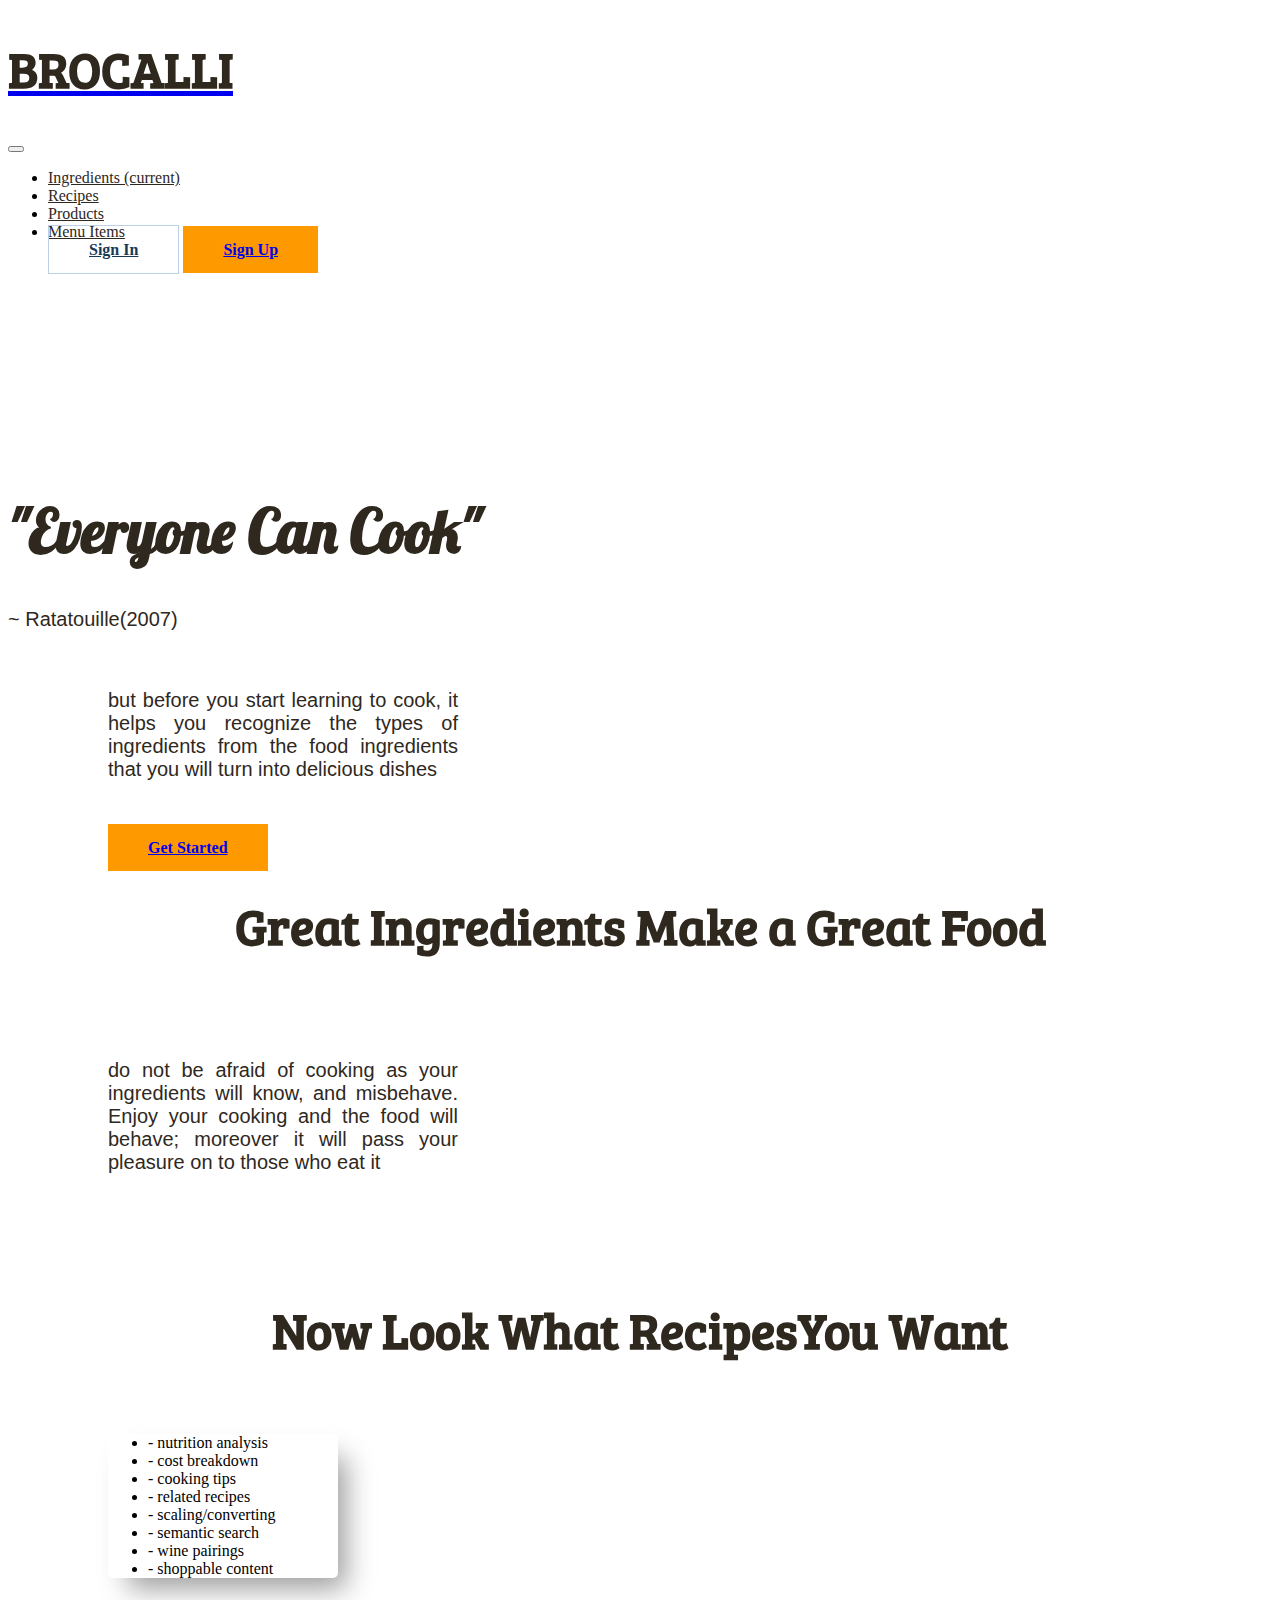
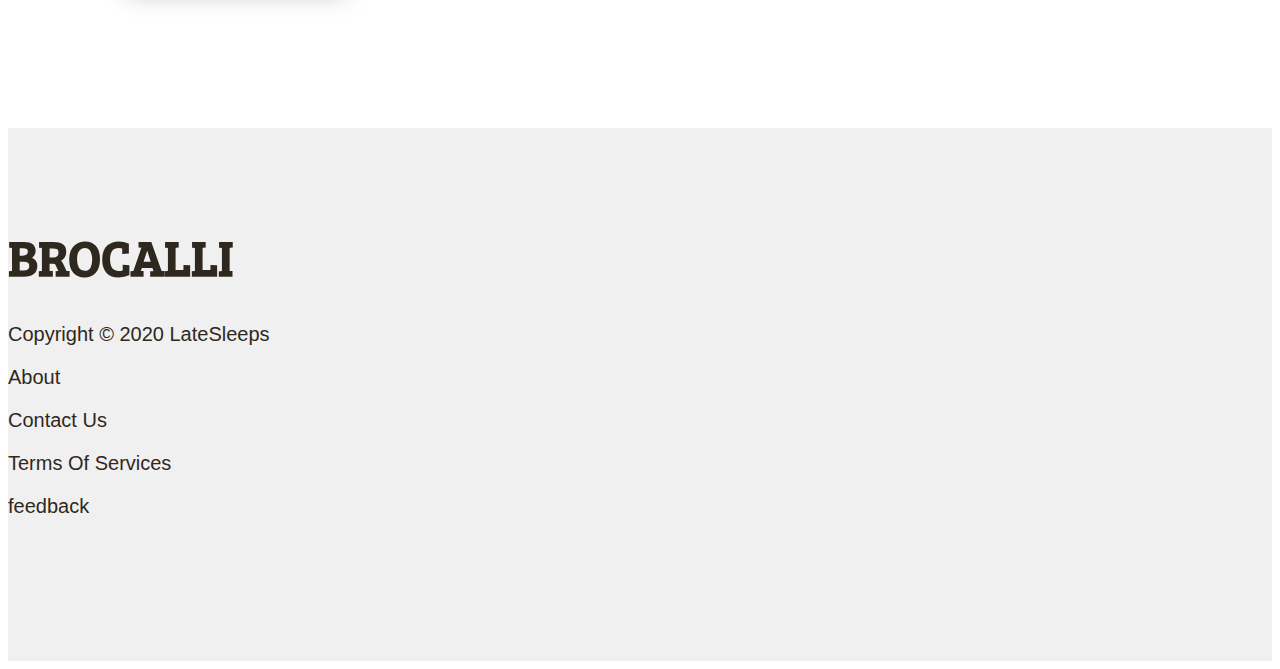
==== Bootstrap4/index.html @ 4863666e "add 2 page" ====
<!DOCTYPE html>
<html lang="en">
  <head>
    <meta charset="UTF-8" />
    <meta name="viewport" content="width=device-width, initial-scale=1.0" />
    <title>BWA Strap</title>
    <link rel="stylesheet" href="css/bootstrap.css" />
    <link rel="stylesheet" href="css/custom.css " />
    <link
      href="https://fonts.googleapis.com/css2?family=Bree+Serif&family=Lobster&display=swap"
      rel="stylesheet"
    />
  </head>
  <body>
    <nav class="navbar pt-4 navbar-expand-lg navbar-light">
      <div class="container">
        <a class="navbar-brand" href="#">
          <h1>BROCALLI</h1>
        </a>
        <button
          class="navbar-toggler"
          type="button"
          data-toggle="collapse"
          data-target="#navbarSupportedContent"
          aria-controls="navbarSupportedContent"
          aria-expanded="false"
          aria-label="Toggle navigation"
        >
          <span class="navbar-toggler-icon"></span>
        </button>

        <div class="collapse navbar-collapse" id="navbarSupportedContent">
          <ul class="navbar-nav ml-auto">
            <li class="nav-item active align-self-center">
              <a class="nav-link" href="index.html"
                >Ingredients <span class="sr-only">(current)</span></a
              >
            </li>
            <li class="nav-item align-self-center">
              <a class="nav-link" href="index2.html">Recipes</a>
            </li>
            <li class="nav-item align-self-center">
              <a class="nav-link" href="#">Products</a>
            </li>
            <li class="nav-item align-self-center">
              <a class="nav-link" href="#">Menu Items</a>
            </li>
            <a class="btn-sm px-4 btn-secondary ml-5" href="#" rule="button"
              >Sign In</a
            >
            <a class="btn-sm px-4 btn-primary ml-2" href="#" rule="button"
              >Sign Up</a
            >
          </ul>
        </div>
      </div>
    </nav>

    <main>
      <section class="food1">
        <div class="container">
          <div class="row">
            <div class="col"></div>
            <div class="col-11 d-none d-sm-block">
              <img width="1020" src="images/1.png" alt="" srcset="" />
            </div>
          </div>
        </div>
      </section>
  
      <section class="bg-1">
        <div class="container">
          <div class="row">
            <div class="col">
              <img src="images/2.png" alt="" />
            </div>
          </div>
        </div>
      </section>
  
      <section class="food2 ">
        <div class="container">
          <div class="row pt-4 pb-3">
            <div class="container">
              <div class="row row-cols-2">
                <div class="col-6"></div>
                <div class="col-6"><h1>"Everyone Can Cook"</h1></div>
                <div class="col-4"></div>
                <div class="col-4"></div>
                <div class="col-4"><p>~ Ratatouille(2007)</p></div>
              </div>
            </div>
          </div>
          <div class="row">
            <div class="col d-none d-sm-block">
              <img width="550" src="images/2-2.png" alt="" srcset="" />
            </div>
            <div class="col pl-5 align-self-center">
              <div class="ractangle">
                <p class="mb-4">
                  but before you start learning to cook, it helps you recognize
                  the types of ingredients from the food ingredients that you will
                  turn into delicious dishes
                </p>
              </div>
              <a class="btn btn-primary" href="#" rule="button">Get Started</a>
            </div>
          </div>
        </div>
      </section>
      <section class="food3 pt-5">
        <div class="container">
          <div class="row mb-5">
            <div class="col">
              <h1>Great Ingredients Make a Great Food</h1>
            </div>
          </div>
          <div class="row mt-5">
            <div class="col-6">
              <div class="ractangle">
                <p class="mb-4">
                  do not be afraid of cooking as your ingredients will know, and
                  misbehave. Enjoy your cooking and the food will behave; moreover
                  it will pass your pleasure on to those who eat it
                </p>
              </div>
            </div>
            <div class="col-6">
              <img src="images/3.png" alt="" srcset="" />
            </div>
          </div>
        </div>
      </section>
      <section class="bg-2">
        <div class="container">
          <div class="row">
            <div class="col">
              <img src="images/4.png" alt="" />
            </div>
          </div>
        </div>
      </section>
      
      <section class="bg-4">
        <div class="container">
          <div class="row">
            <div class="col">
              <img src="images/bg5-5.png" alt="" />
            </div>
          </div>
        </div>
      </section>
  
      <section class="food4">
        <div class="container">
          <div class="row mb-5">
            <div class="col">
              <h1>Now Look What RecipesYou Want</h1>
            </div>
          </div>
          <div class="row">
            <div class="col-8"></div>
            <div class="col-4">
              <img src="images/5.png" alt="" srcset="" />
              <div class="ractangle py-4">
                <ul>
                  <li>- nutrition analysis</li>
                  <li>- cost breakdown</li>
                  <li>- cooking tips</li>
                  <li>- related recipes</li>
                  <li>- scaling/converting</li>
                  <li>- semantic search</li>
                  <li>- wine pairings</li>
                  <li>- shoppable content</li>
                </ul>
              </div>
            </div>
          </div>
        </div>
      </section>
    </main>
    <footer>
      <div class="container">
        <div class="row">
          <div class="col-3"><h1>BROCALLI</h1></div>
          <div class="col-9"></div>
        </div>
        <div class="row">
          <div class="col-6">
            <p>Copyright &copy; 2020 LateSleeps</p>
          </div>
          <div class="col"><p class="text-left">About </p> </div>
          <div class="col-2"><p class="text-right">Contact Us </p></div>
          <div class="col-3"><p class="text-right">Terms Of Services</p></div>
        </div>
        <div class="row">
          <div class="col-6">
           
          </div>
          <div class="col "><p class="text-left">feedback </p> </div>
          <div class="col-2"><p class="text-right"></p></div>
          <div class="col-3"><p class="text-right">
            <i class="fab fa-instagram"></i>
            <i class="fab fa-facebook-f"></i>
            <i class="fab fa-twitter"></i>
          </div>
        </div>
      </div>

    </footer>
    <script src="https://kit.fontawesome.com/05cc4aaa6a.js" crossorigin="anonymous"></script>
    <script
      src="https://code.jquery.com/jquery-3.4.1.js"
      integrity="sha256-WpOohJOqMqqyKL9FccASB9O0KwACQJpFTUBLTYOVvVU="
      crossorigin="anonymous"
    ></script>
    <script type="text/javascript" src="js/bootstrap.js"></script>
  </body>
</html>
---- Bootstrap4/css/custom.css ----
nav h1{
  font-family: "Bree Serif", serif;
  font-weight: 700;
  font-size: 50px;
  color: #2f281e;
}
.btn-primary {
  background: #ff9900;
  border: 0px;
  padding: 15px 40px 15px 40px;
  font-size: 16px;
  font-weight: bold;
}

.btn-primary:hover {
  background: #d48206;
  border: 0px;
}

.btn-secondary {
  background: none;
  border: 1px solid #bcd0e5;
  padding: 15px 40px 15px 40px;
  font-size: 16px;
  font-weight: bold;
  color: #173a56;
}

.btn-secondary:hover {
  background: none;
  border: 1px solid rgb(159, 177, 197);
  color: #173a56;
}
.bg2 {
  width: 1000px;
  height: auto;
}
.food2 h1 {
  font-family: "Lobster", cursive;
  font-weight: 900;
  font-size: 60px;
  color: #2f281e;
}
.food2 p {
  font-family: "Poppins", sans-serif;
  font-weight: 300;
  font-size: 20px;
  color: #2f281e;
  font-style: bold;
  text-align: justify;
}
.food2 {
  background-image: url(images/2.png);
}
.food2 p .mb-4 {
  font-size: 900px;
}
.food2 img {
  width: 550px;
}
.ractangle {
  margin-left: 100px;
  height: 150px;
  width: 350px;
}

.food2 {
  margin-top: 200px;
}

.food2 .btn {
  margin-left: 100px;
}

.food3 h1 {
  font-family: "Bree Serif", serif;
  font-weight: 700;
  font-size: 50px;
  color: #2f281e;
  text-align: center;
}

.navbar-nav .nav-link {
  color: #2f281e;
}

.food3 img {
  width: 500px;
}

.food3 .ractangle {
  margin-top: 100px;
}

.food3 p {
  font-family: "Poppins", sans-serif;
  font-weight: 300;
  font-size: 20px;
  color: #2f281e;
  font-style: bold;
  text-align: justify;
}

.bg-2 img {
  width: 1100px;
}

.bg-1 img {
  margin-top: 50px;
  width: 1100px;
  position: absolute;
}

.bg-4 img {
  margin-top: 150px;
  width: 1000px;
  position: absolute;
  padding-left: 0;
}

.food4 {
  margin-top: 50px;

}

.food4 h1 {
  font-family: "Bree Serif", serif;
  font-weight: 700;
  font-size: 50px;
  color: #2f281e;
  text-align: center;
}

.food4 img {
  width: 300px;
}

.food4 .ractangle {
  border-radius: 5px;
  margin-top: 20px;
  width: 230px;
  height: auto;
  background-color:white;
  -webkit-box-shadow: 14px 17px 26px -6px rgba(0, 0, 0, 0.38);
  -moz-box-shadow: 14px 17px 26px -6px rgba(0, 0, 0, 0.38);
  box-shadow: 14px 17px 26px -6px rgba(0, 0, 0, 0.38);
}

footer{
  margin-top: 150px;
  background-color: #F0F0F0;
  padding-top: 60px;
  padding-bottom: 80px;
}
footer h1{
  font-family: "Bree Serif", serif;
  font-weight: 700;
  font-size: 50px;
  color: #2f281e;
}

footer p{
  font-family: "Poppins", sans-serif;
  font-weight: 300;
  font-size: 20px;
  color: #2f281e;
  font-style: bold;
  text-align: justify;
}

footer i{
  padding-right: 30px;
}
@media only screen and (max-width: 768px) {
  .btn-primary,
  .btn-secondary {
    margin-top: 10px;
    margin-left: 0 !important;
  }
}
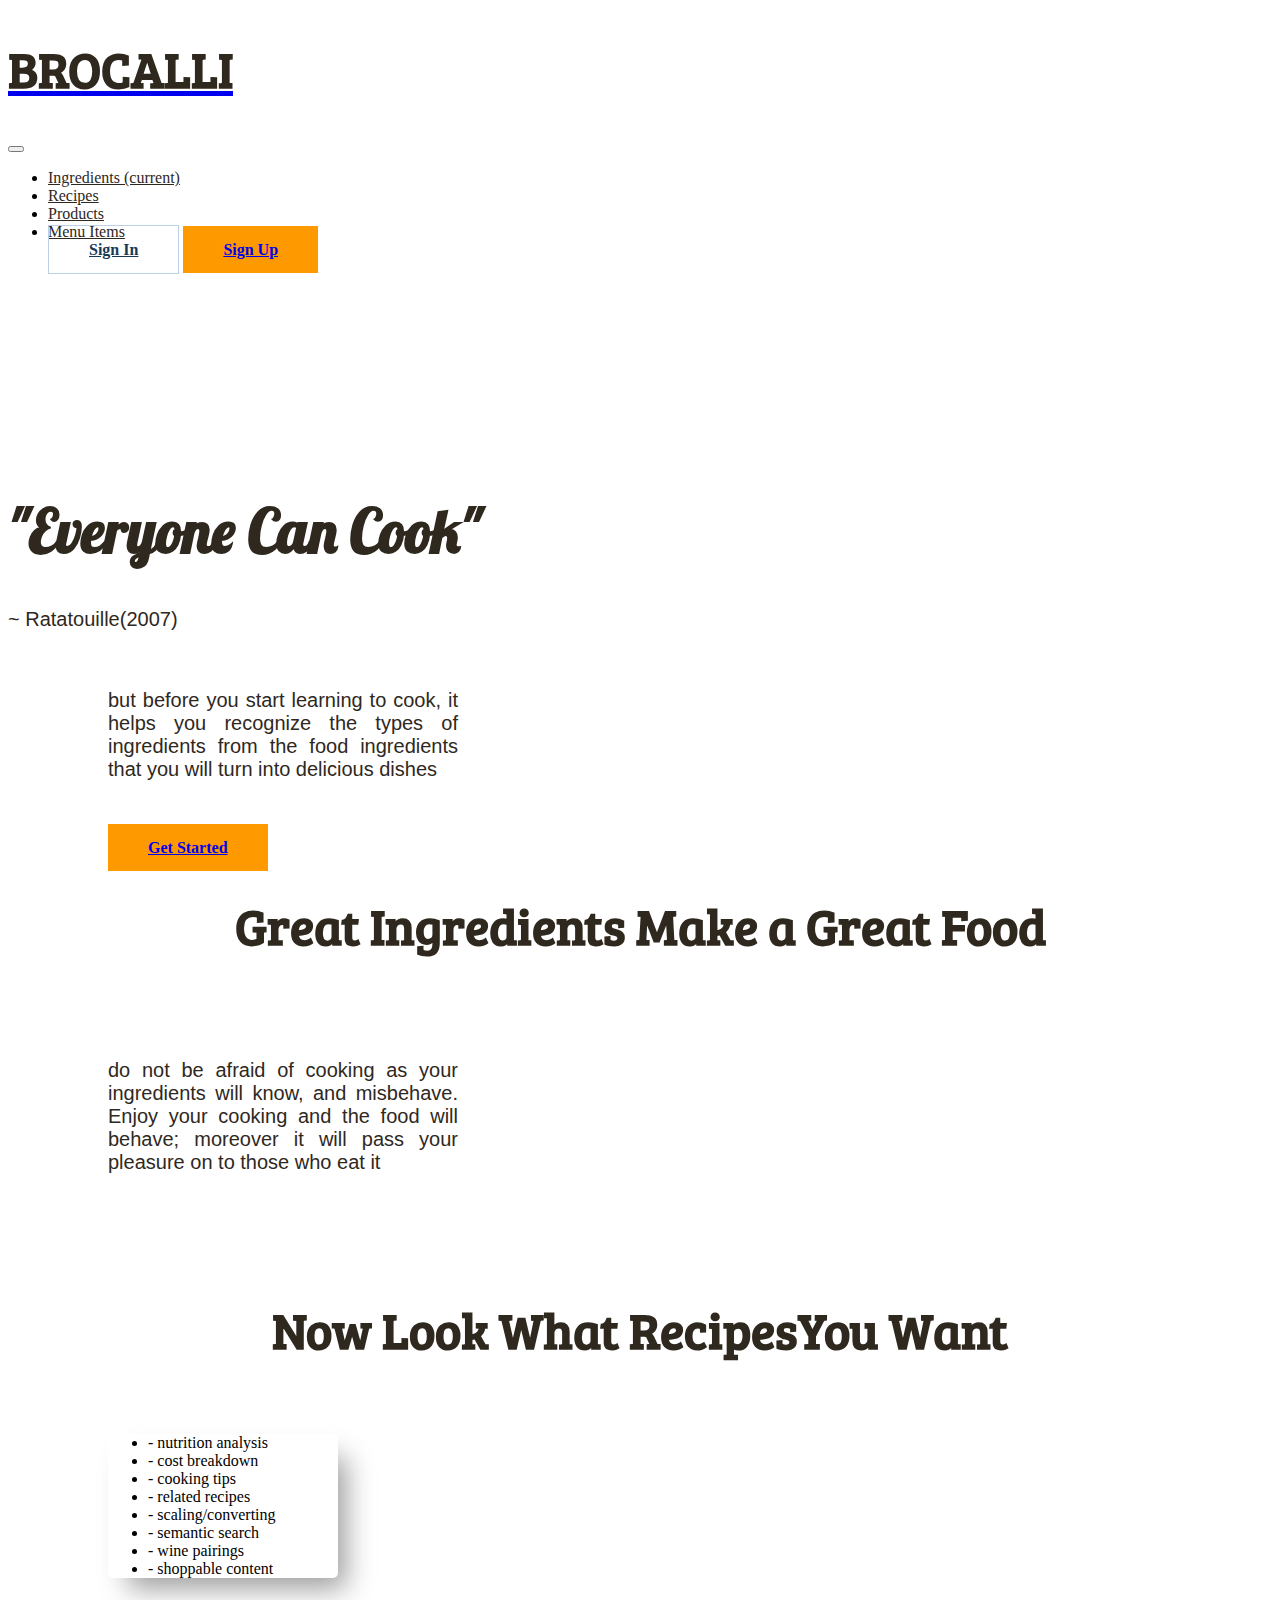
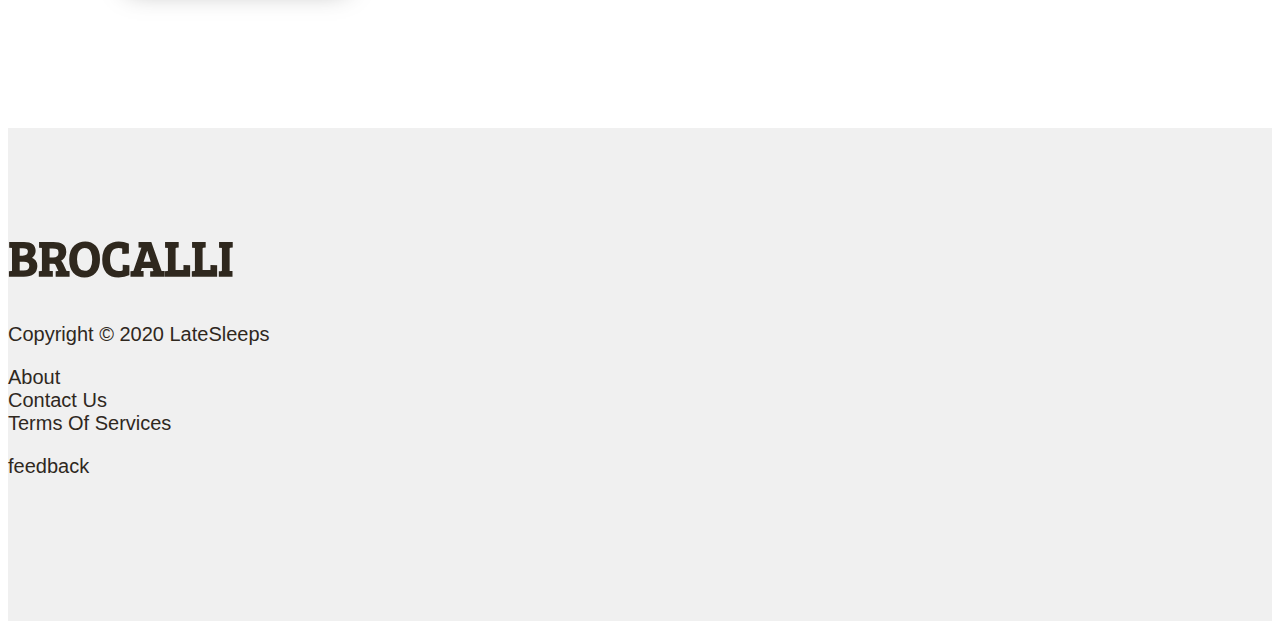
==== commit 7a6d58e6: "add 3 page from farhan" ====
--- a/Bootstrap4/index.html
+++ b/Bootstrap4/index.html
@@ -14,7 +14,7 @@
   <body>
     <nav class="navbar pt-4 navbar-expand-lg navbar-light">
       <div class="container">
-        <a class="navbar-brand" href="#">
+        <a class="navbar-brand" href="index.html">
           <h1>BROCALLI</h1>
         </a>
         <button
@@ -32,7 +32,7 @@
         <div class="collapse navbar-collapse" id="navbarSupportedContent">
           <ul class="navbar-nav ml-auto">
             <li class="nav-item active align-self-center">
-              <a class="nav-link" href="index.html"
+              <a class="nav-link" href="index3.html"
                 >Ingredients <span class="sr-only">(current)</span></a
               >
             </li>
@@ -189,9 +189,9 @@
           <div class="col-6">
             <p>Copyright &copy; 2020 LateSleeps</p>
           </div>
-          <div class="col"><p class="text-left">About </p> </div>
-          <div class="col-2"><p class="text-right">Contact Us </p></div>
-          <div class="col-3"><p class="text-right">Terms Of Services</p></div>
+          <div class="col"><a class="text-right " href="about.html">About</a> </div>
+          <div class="col-2"><a class="text-right pl-5" href="kontak.html">Contact Us</a></div>
+          <div class="col-3"><a class="text-right pl-5" href="terms of servis.html">Terms Of Services</a></div>
         </div>
         <div class="row">
           <div class="col-6">
@@ -202,7 +202,7 @@
           <div class="col-3"><p class="text-right">
             <i class="fab fa-instagram"></i>
             <i class="fab fa-facebook-f"></i>
-            <i class="fab fa-twitter"></i>
+            <i class="fab fa-twitter pr-5"></i>
           </div>
         </div>
       </div>
--- a/Bootstrap4/css/custom.css
+++ b/Bootstrap4/css/custom.css
@@ -168,6 +168,20 @@
   text-align: justify;
 }
 
+footer a{
+  text-decoration: none;
+  font-family: "Poppins", sans-serif;
+  font-weight: 300;
+  font-size: 20px;
+  color: #2f281e;
+  font-style: bold;
+  text-align: justify;
+}
+
+footer .pd{
+  padding-left: 100px;
+}
+
 footer i{
   padding-right: 30px;
 }
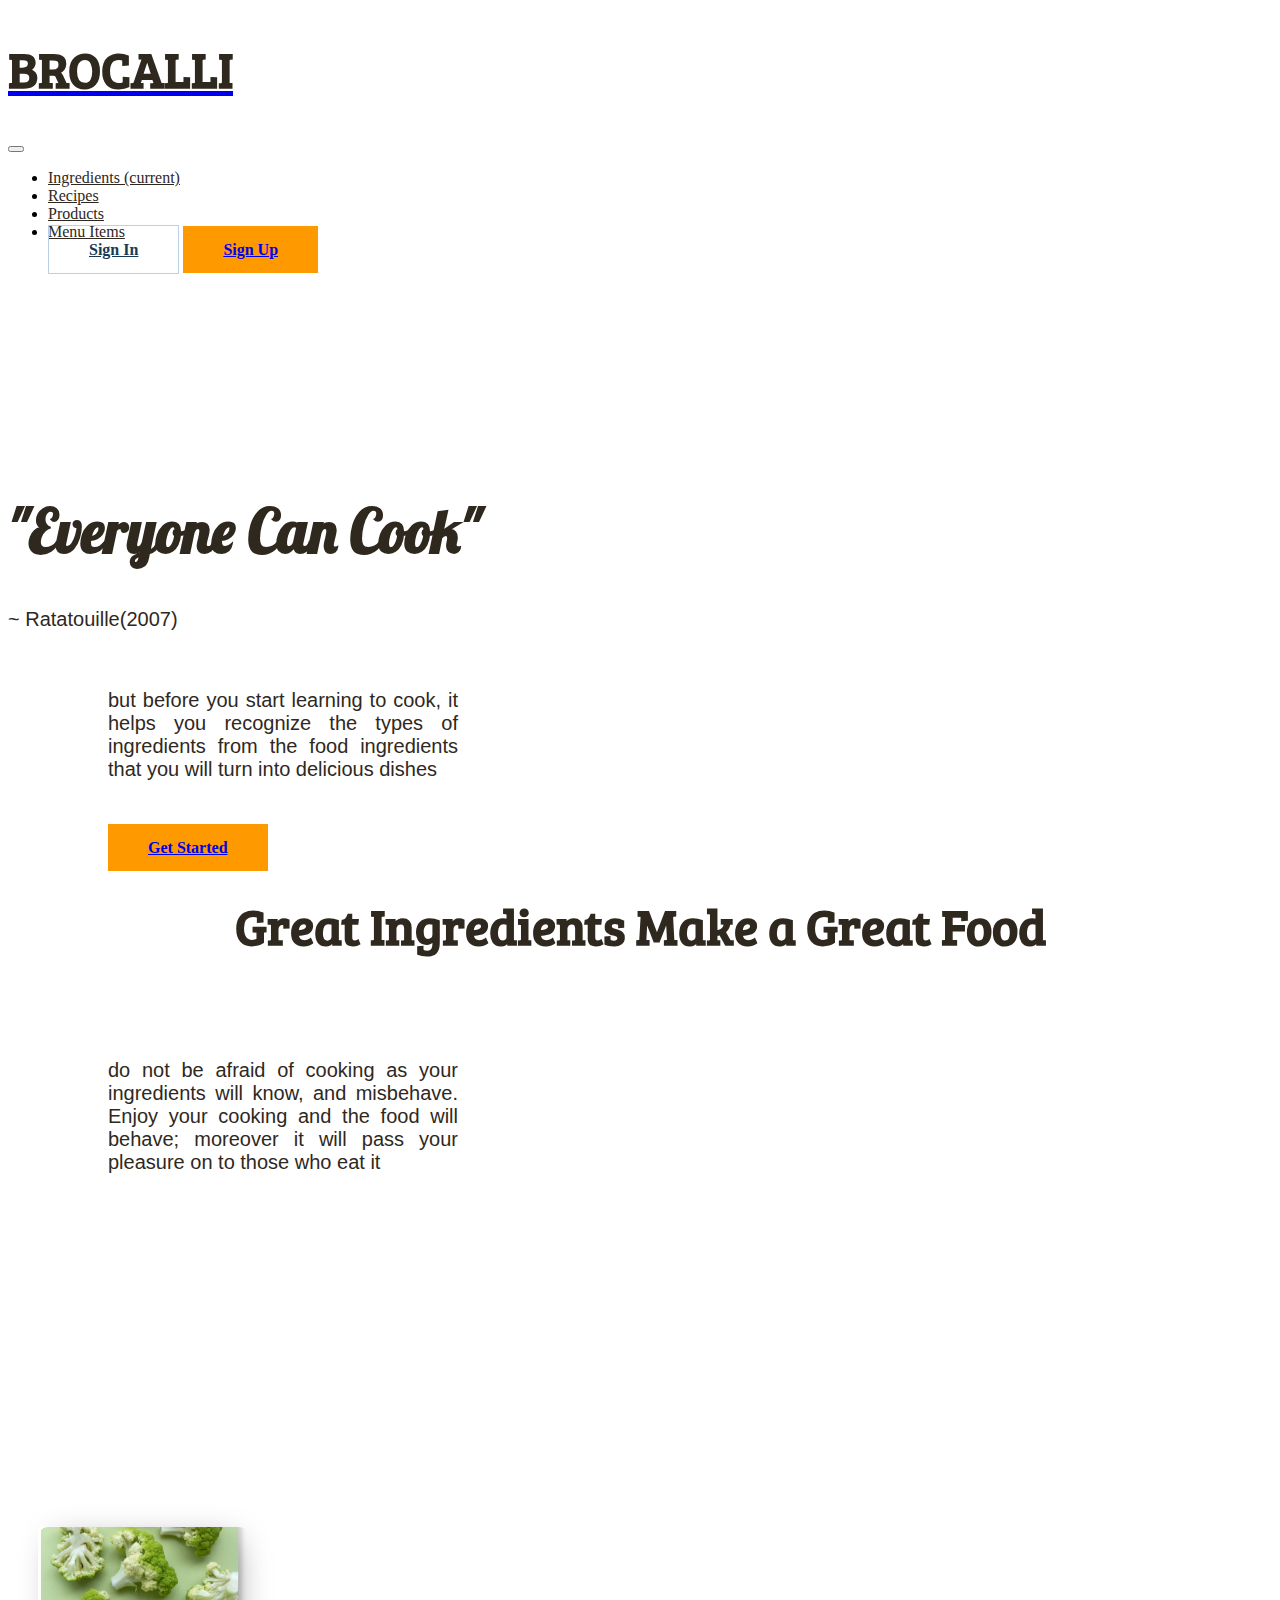
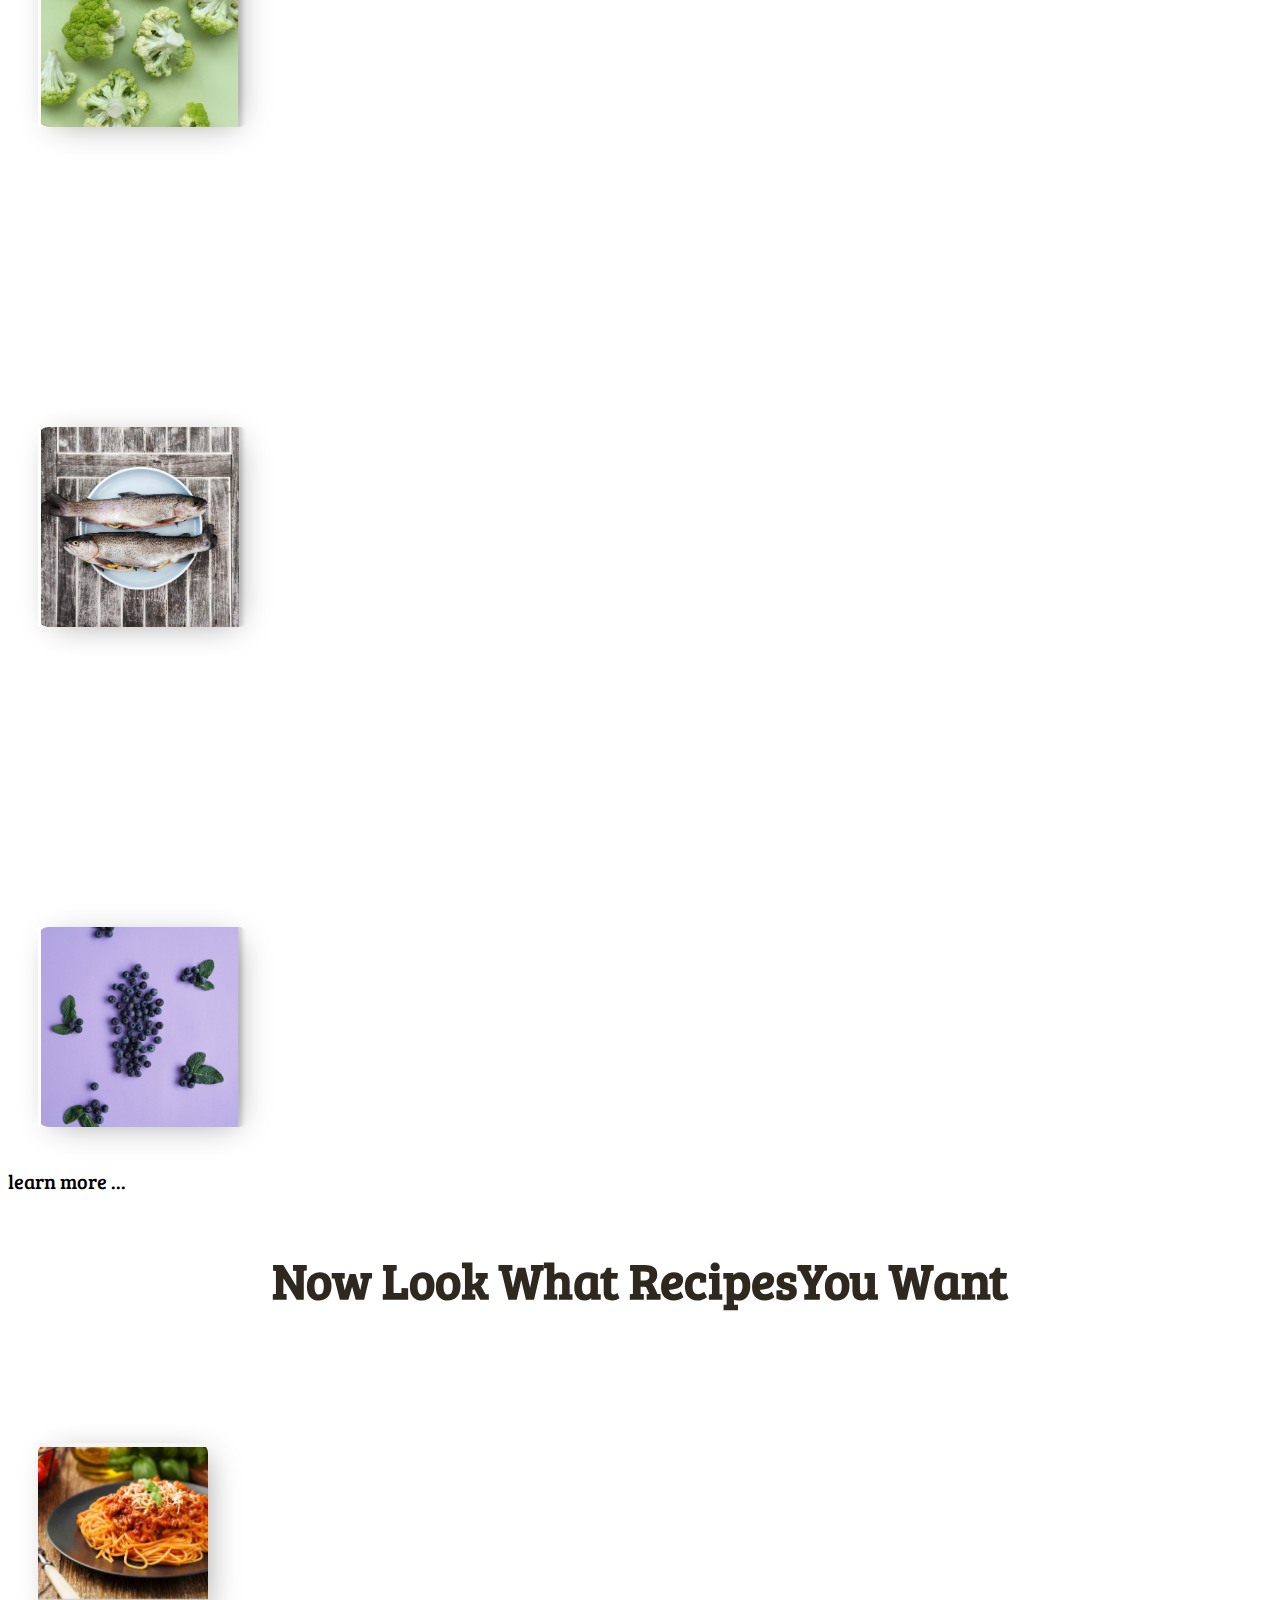
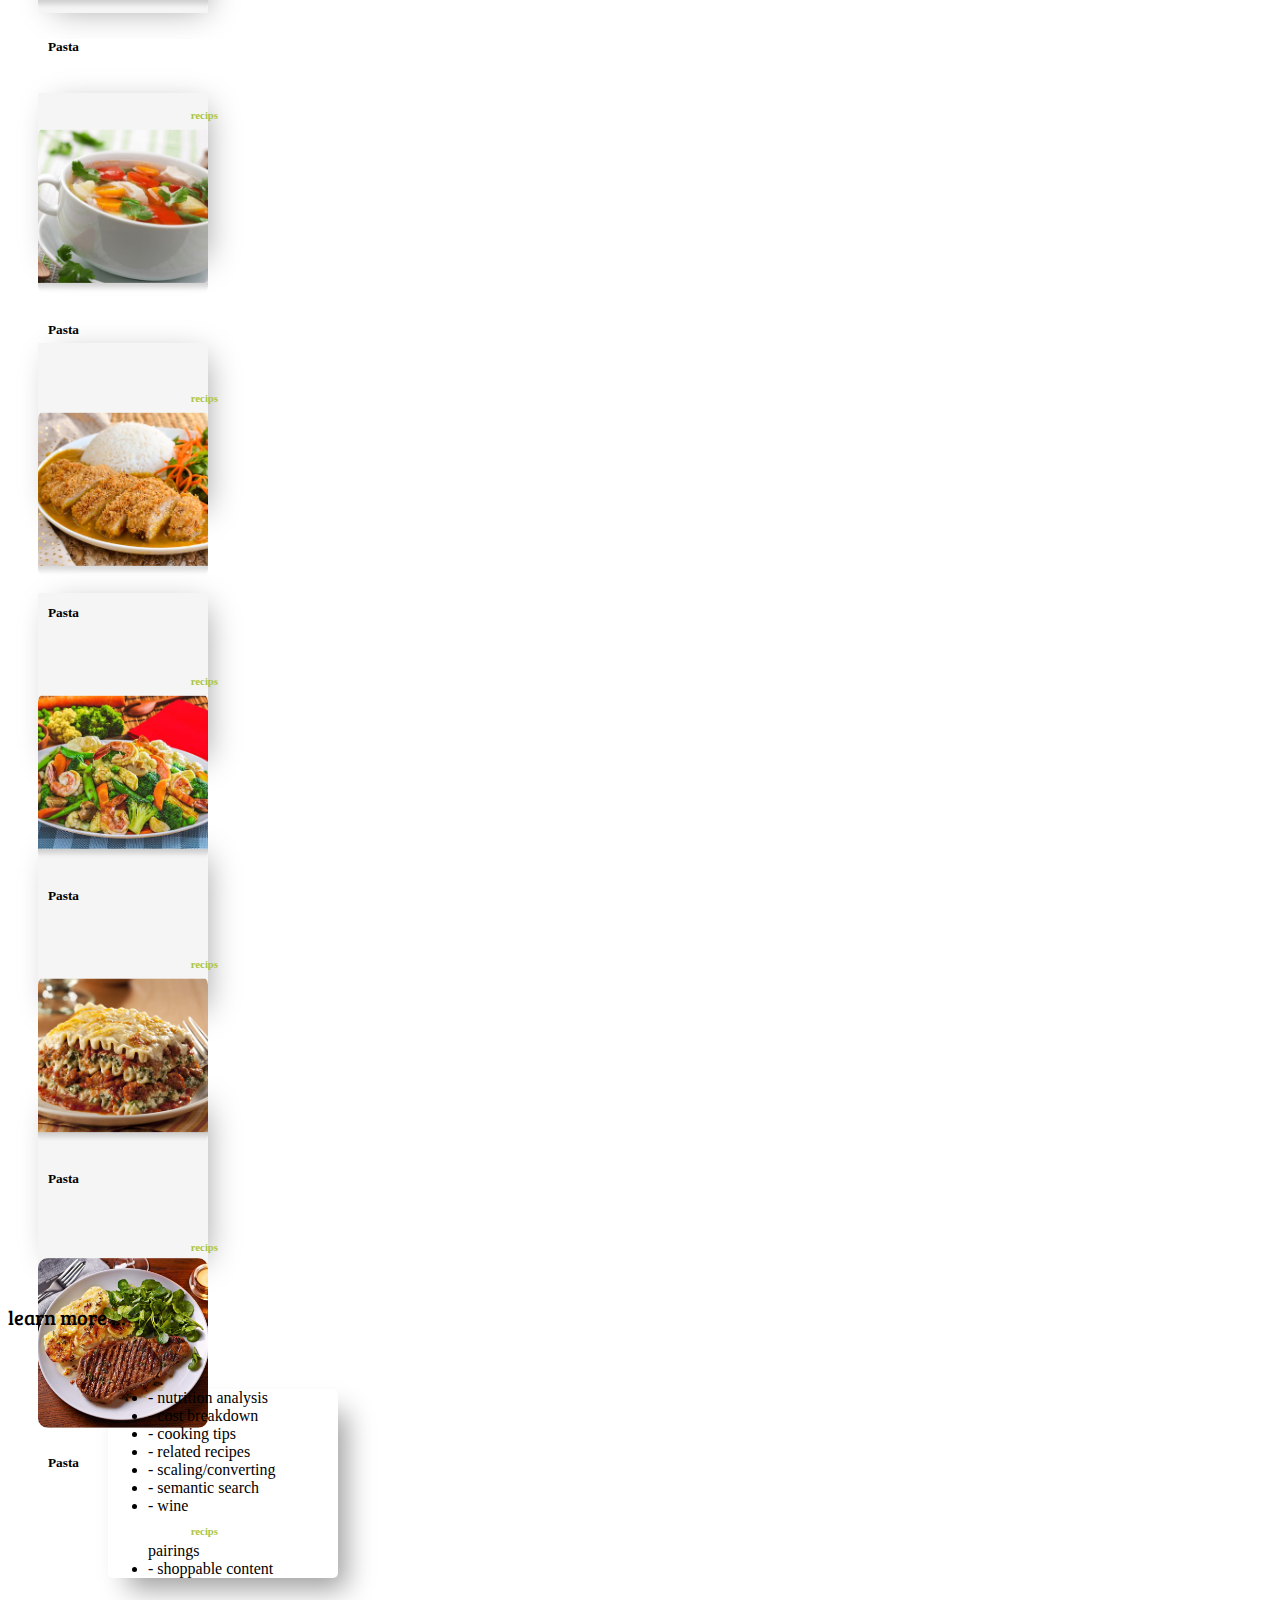
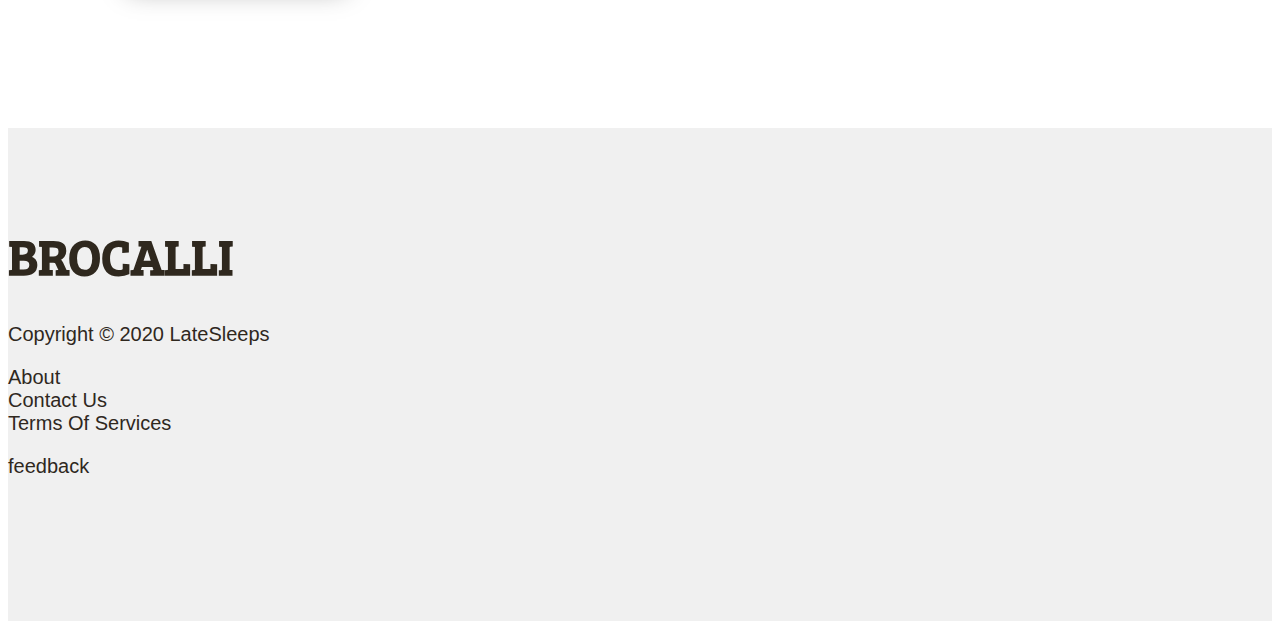
==== commit 800b5b75: "add card" ====
--- a/Bootstrap4/index.html
+++ b/Bootstrap4/index.html
@@ -1,156 +1,175 @@
 <!DOCTYPE html>
 <html lang="en">
-  <head>
-    <meta charset="UTF-8" />
-    <meta name="viewport" content="width=device-width, initial-scale=1.0" />
-    <title>BWA Strap</title>
-    <link rel="stylesheet" href="css/bootstrap.css" />
-    <link rel="stylesheet" href="css/custom.css " />
-    <link
-      href="https://fonts.googleapis.com/css2?family=Bree+Serif&family=Lobster&display=swap"
-      rel="stylesheet"
-    />
-  </head>
-  <body>
-    <nav class="navbar pt-4 navbar-expand-lg navbar-light">
-      <div class="container">
-        <a class="navbar-brand" href="index.html">
-          <h1>BROCALLI</h1>
-        </a>
-        <button
-          class="navbar-toggler"
-          type="button"
-          data-toggle="collapse"
-          data-target="#navbarSupportedContent"
-          aria-controls="navbarSupportedContent"
-          aria-expanded="false"
-          aria-label="Toggle navigation"
-        >
-          <span class="navbar-toggler-icon"></span>
-        </button>
-
-        <div class="collapse navbar-collapse" id="navbarSupportedContent">
-          <ul class="navbar-nav ml-auto">
-            <li class="nav-item active align-self-center">
-              <a class="nav-link" href="index3.html"
-                >Ingredients <span class="sr-only">(current)</span></a
-              >
-            </li>
-            <li class="nav-item align-self-center">
-              <a class="nav-link" href="index2.html">Recipes</a>
-            </li>
-            <li class="nav-item align-self-center">
-              <a class="nav-link" href="#">Products</a>
-            </li>
-            <li class="nav-item align-self-center">
-              <a class="nav-link" href="#">Menu Items</a>
-            </li>
-            <a class="btn-sm px-4 btn-secondary ml-5" href="#" rule="button"
-              >Sign In</a
-            >
-            <a class="btn-sm px-4 btn-primary ml-2" href="#" rule="button"
-              >Sign Up</a
-            >
-          </ul>
-        </div>
-      </div>
-    </nav>
-
-    <main>
-      <section class="food1">
-        <div class="container">
-          <div class="row">
-            <div class="col"></div>
-            <div class="col-11 d-none d-sm-block">
-              <img width="1020" src="images/1.png" alt="" srcset="" />
-            </div>
-          </div>
-        </div>
-      </section>
-  
-      <section class="bg-1">
-        <div class="container">
-          <div class="row">
-            <div class="col">
-              <img src="images/2.png" alt="" />
-            </div>
-          </div>
-        </div>
-      </section>
-  
-      <section class="food2 ">
-        <div class="container">
-          <div class="row pt-4 pb-3">
-            <div class="container">
-              <div class="row row-cols-2">
-                <div class="col-6"></div>
-                <div class="col-6"><h1>"Everyone Can Cook"</h1></div>
-                <div class="col-4"></div>
-                <div class="col-4"></div>
-                <div class="col-4"><p>~ Ratatouille(2007)</p></div>
-              </div>
-            </div>
-          </div>
-          <div class="row">
-            <div class="col d-none d-sm-block">
-              <img width="550" src="images/2-2.png" alt="" srcset="" />
-            </div>
-            <div class="col pl-5 align-self-center">
-              <div class="ractangle">
-                <p class="mb-4">
-                  but before you start learning to cook, it helps you recognize
-                  the types of ingredients from the food ingredients that you will
-                  turn into delicious dishes
-                </p>
-              </div>
-              <a class="btn btn-primary" href="#" rule="button">Get Started</a>
-            </div>
-          </div>
-        </div>
-      </section>
-      <section class="food3 pt-5">
-        <div class="container">
-          <div class="row mb-5">
-            <div class="col">
-              <h1>Great Ingredients Make a Great Food</h1>
-            </div>
-          </div>
-          <div class="row mt-5">
-            <div class="col-6">
-              <div class="ractangle">
-                <p class="mb-4">
-                  do not be afraid of cooking as your ingredients will know, and
-                  misbehave. Enjoy your cooking and the food will behave; moreover
-                  it will pass your pleasure on to those who eat it
-                </p>
-              </div>
-            </div>
-            <div class="col-6">
-              <img src="images/3.png" alt="" srcset="" />
-            </div>
-          </div>
-        </div>
-      </section>
-      <section class="bg-2">
-        <div class="container">
-          <div class="row">
-            <div class="col">
-              <img src="images/4.png" alt="" />
-            </div>
-          </div>
-        </div>
-      </section>
-      
-      <section class="bg-4">
-        <div class="container">
-          <div class="row">
-            <div class="col">
-              <img src="images/bg5-5.png" alt="" />
-            </div>
-          </div>
-        </div>
-      </section>
-  
+
+<head>
+  <meta charset="UTF-8" />
+  <meta name="viewport" content="width=device-width, initial-scale=1.0" />
+  <title>BWA Strap</title>
+  <link rel="stylesheet" href="css/bootstrap.css" />
+  <link rel="stylesheet" href="css/custom.css " />
+  <link href="https://fonts.googleapis.com/css2?family=Bree+Serif&family=Lobster&display=swap" rel="stylesheet" />
+</head>
+
+<body>
+  <nav class="navbar pt-4 navbar-expand-lg navbar-light">
+    <div class="container">
+      <a class="navbar-brand" href="index.html">
+        <h1>BROCALLI</h1>
+      </a>
+      <button class="navbar-toggler" type="button" data-toggle="collapse" data-target="#navbarSupportedContent"
+        aria-controls="navbarSupportedContent" aria-expanded="false" aria-label="Toggle navigation">
+        <span class="navbar-toggler-icon"></span>
+      </button>
+
+      <div class="collapse navbar-collapse" id="navbarSupportedContent">
+        <ul class="navbar-nav ml-auto">
+          <li class="nav-item active align-self-center">
+            <a class="nav-link" href="index3.html">Ingredients <span class="sr-only">(current)</span></a>
+          </li>
+          <li class="nav-item align-self-center">
+            <a class="nav-link" href="index2.html">Recipes</a>
+          </li>
+          <li class="nav-item align-self-center">
+            <a class="nav-link" href="#">Products</a>
+          </li>
+          <li class="nav-item align-self-center">
+            <a class="nav-link" href="#">Menu Items</a>
+          </li>
+          <a class="btn-sm px-4 btn-secondary ml-5" href="#" rule="button">Sign In</a>
+          <a class="btn-sm px-4 btn-primary ml-2" href="#" rule="button">Sign Up</a>
+        </ul>
+      </div>
+    </div>
+  </nav>
+
+  <main>
+    <section class="food1">
+      <div class="container">
+        <div class="row">
+          <div class="col"></div>
+          <div class="col-11 d-none d-sm-block">
+            <img width="1020" src="images/1.png" alt="" srcset="" />
+          </div>
+        </div>
+      </div>
+    </section>
+
+    <section class="bg-1">
+      <div class="container">
+        <div class="row">
+          <div class="col">
+            <img src="images/2.png" alt="" />
+          </div>
+        </div>
+      </div>
+    </section>
+
+    <section class="food2 ">
+      <div class="container">
+        <div class="row pt-4 pb-3">
+          <div class="container">
+            <div class="row row-cols-2">
+              <div class="col-6"></div>
+              <div class="col-6">
+                <h1>"Everyone Can Cook"</h1>
+              </div>
+              <div class="col-4"></div>
+              <div class="col-4"></div>
+              <div class="col-4">
+                <p>~ Ratatouille(2007)</p>
+              </div>
+            </div>
+          </div>
+        </div>
+        <div class="row">
+          <div class="col d-none d-sm-block">
+            <img width="550" src="images/2-2.png" alt="" srcset="" />
+          </div>
+          <div class="col pl-5 align-self-center">
+            <div class="ractangle">
+              <p class="mb-4">
+                but before you start learning to cook, it helps you recognize
+                the types of ingredients from the food ingredients that you will
+                turn into delicious dishes
+              </p>
+            </div>
+            <a class="btn btn-primary" href="#" rule="button">Get Started</a>
+          </div>
+        </div>
+      </div>
+    </section>
+    <section class="food3 pt-5">
+      <div class="container">
+        <div class="row mb-5">
+          <div class="col">
+            <h1>Great Ingredients Make a Great Food</h1>
+          </div>
+        </div>
+        <div class="row mt-5">
+          <div class="col-6">
+            <div class="ractangle">
+              <p class="mb-4">
+                do not be afraid of cooking as your ingredients will know, and
+                misbehave. Enjoy your cooking and the food will behave; moreover
+                it will pass your pleasure on to those who eat it
+              </p>
+            </div>
+          </div>
+          <div class="col-6">
+            <img src="images/3.png" alt="" srcset="" />
+          </div>
+        </div>
+      </div>
+    </section>
+    <section class="bg-2">
+      <div class="container">
+        <div class="row">
+          <div class="col">
+            <img src="images/4.png" alt="" />
+          </div>
+        </div>
+      </div>
+    </section>
+    <section class="cards1">
+      <div class="container">
+        <div class="row row-cols-3">
+          <div class="col">
+            <div class="card">
+              <img src="images/api/Union 9.png" alt="">
+            </div>
+          </div>
+          <div class="col">
+            <div class="card">
+              <img src="images/api/Union 10.png" alt="">
+            </div>
+          </div>
+          <div class="col">
+            <div class="card">
+              <img src="images/api/Union 11.png" alt="">
+            </div>
+          </div>
+        </div>
+        <div class="row">
+          <div class="col-5"></div>
+          <div class="col-2">
+            <p>learn more ...</p>
+          </div>
+          <div class="col-5"></div>
+        </div>
+      </div>
+    </section>
+    <section class="bg-4">
+      <div class="container">
+        <div class="row">
+          <div class="col">
+            <img src="images/bg5-5.png" alt="" />
+          </div>
+        </div>
+      </div>
+    </section>
+    <section>
+
+
       <section class="food4">
         <div class="container">
           <div class="row mb-5">
@@ -159,7 +178,88 @@
             </div>
           </div>
           <div class="row">
-            <div class="col-8"></div>
+            <div class="col-8">
+              <div class="row row-cols-3">
+                <div class="col">
+                  <div class="cardR">
+                    <img src="images/api/Union 1.png" alt="" />
+                    <div class="cardR2">
+                      <h5>Pasta</h5>
+                    </div>
+                    <div class="cardR2">
+                      <h6>recips <i class="fas fa-arrow-right"></i></h6>
+                    </div>
+                  </div>
+                </div>
+                <div class="col">
+                  <div class="cardR">
+                    <img src="images/api/Union 2.png" alt="" />
+                    <div class="cardR2">
+                      <h5>Pasta</h5>
+                    </div>
+                    <div class="cardR2">
+                      <h6>recips <i class="fas fa-arrow-right"></i></h6>
+                    </div>
+                  </div>
+                </div>
+                <div class="col">                  
+                  <div class="cardR">
+                  <img src="images/api/Union 3.png" alt="" />
+                  <div class="cardR2">
+                    <h5>Pasta</h5>
+                  </div>
+                  <div class="cardR2">
+                    <h6>recips <i class="fas fa-arrow-right"></i></h6>
+                  </div>
+                </div>
+                </div>
+              </div>
+
+              <div class="row row-cols-3">
+                <div class="col">
+                  <div class="cardR">
+                    <img src="images/api/Union 5.png" alt="" />
+                    <div class="cardR2">
+                      <h5>Pasta</h5>
+                    </div>
+                    <div class="cardR2">
+                      <h6>recips <i class="fas fa-arrow-right"></i></h6>
+                    </div>
+                  </div>
+                </div>
+                <div class="col">
+                  <div class="cardR">
+                    <img src="images/api/Union 6.png" alt="" />
+                    <div class="cardR2">
+                      <h5>Pasta</h5>
+                    </div>
+                    <div class="cardR2">
+                      <h6>recips <i class="fas fa-arrow-right"></i></h6>
+                    </div>
+                  </div>
+                </div>
+                <div class="col">                  
+                  <div class="cardR">
+                  <img src="images/api/Union 7.png" alt="" />
+                  <div class="cardR2">
+                    <h5>Pasta</h5>
+                  </div>
+                  <div class="cardR2">
+                    <h6>recips <i class="fas fa-arrow-right"></i></h6>
+                  </div>
+                </div>
+                </div>
+              </div>
+
+              <div class="row">
+                <div class="col"></div>
+                <div class="col"></div>
+                <div class="col"><p class="next">learn more ...</p></div>
+                <div class="col"></div>
+                <div class="col"></div>
+              </div>
+            </div>
+
             <div class="col-4">
               <img src="images/5.png" alt="" srcset="" />
               <div class="ractangle py-4">
@@ -178,42 +278,47 @@
           </div>
         </div>
       </section>
-    </main>
-    <footer>
-      <div class="container">
-        <div class="row">
-          <div class="col-3"><h1>BROCALLI</h1></div>
-          <div class="col-9"></div>
-        </div>
-        <div class="row">
-          <div class="col-6">
-            <p>Copyright &copy; 2020 LateSleeps</p>
-          </div>
-          <div class="col"><a class="text-right " href="about.html">About</a> </div>
-          <div class="col-2"><a class="text-right pl-5" href="kontak.html">Contact Us</a></div>
-          <div class="col-3"><a class="text-right pl-5" href="terms of servis.html">Terms Of Services</a></div>
-        </div>
-        <div class="row">
-          <div class="col-6">
-           
-          </div>
-          <div class="col "><p class="text-left">feedback </p> </div>
-          <div class="col-2"><p class="text-right"></p></div>
-          <div class="col-3"><p class="text-right">
+  </main>
+  <footer>
+    <div class="container">
+      <div class="row">
+        <div class="col-3">
+          <h1>BROCALLI</h1>
+        </div>
+        <div class="col-9"></div>
+      </div>
+      <div class="row">
+        <div class="col-6">
+          <p>Copyright &copy; 2020 LateSleeps</p>
+        </div>
+        <div class="col"><a class="text-right " href="about.html">About</a> </div>
+        <div class="col-2"><a class="text-right pl-5" href="kontak.html">Contact Us</a></div>
+        <div class="col-3"><a class="text-right pl-5" href="terms of servis.html">Terms Of Services</a></div>
+      </div>
+      <div class="row">
+        <div class="col-6">
+
+        </div>
+        <div class="col ">
+          <p class="text-left">feedback </p>
+        </div>
+        <div class="col-2">
+          <p class="text-right"></p>
+        </div>
+        <div class="col-3">
+          <p class="text-right">
             <i class="fab fa-instagram"></i>
             <i class="fab fa-facebook-f"></i>
             <i class="fab fa-twitter pr-5"></i>
-          </div>
-        </div>
-      </div>
-
-    </footer>
-    <script src="https://kit.fontawesome.com/05cc4aaa6a.js" crossorigin="anonymous"></script>
-    <script
-      src="https://code.jquery.com/jquery-3.4.1.js"
-      integrity="sha256-WpOohJOqMqqyKL9FccASB9O0KwACQJpFTUBLTYOVvVU="
-      crossorigin="anonymous"
-    ></script>
-    <script type="text/javascript" src="js/bootstrap.js"></script>
-  </body>
-</html>
+        </div>
+      </div>
+    </div>
+
+  </footer>
+  <script src="https://kit.fontawesome.com/05cc4aaa6a.js" crossorigin="anonymous"></script>
+  <script src="https://code.jquery.com/jquery-3.4.1.js" integrity="sha256-WpOohJOqMqqyKL9FccASB9O0KwACQJpFTUBLTYOVvVU="
+    crossorigin="anonymous"></script>
+  <script type="text/javascript" src="js/bootstrap.js"></script>
+</body>
+
+</html>--- a/Bootstrap4/css/custom.css
+++ b/Bootstrap4/css/custom.css
@@ -1,4 +1,4 @@
-nav h1{
+nav h1 {
   font-family: "Bree Serif", serif;
   font-weight: 700;
   font-size: 50px;
@@ -84,6 +84,9 @@
   color: #2f281e;
 }
 
+.food3{
+  margin-bottom: 0;
+}
 .food3 img {
   width: 500px;
 }
@@ -103,6 +106,7 @@
 
 .bg-2 img {
   width: 1100px;
+  position: absolute;
 }
 
 .bg-1 img {
@@ -120,7 +124,6 @@
 
 .food4 {
   margin-top: 50px;
-
 }
 
 .food4 h1 {
@@ -129,6 +132,7 @@
   font-size: 50px;
   color: #2f281e;
   text-align: center;
+  padding-bottom: 50px;
 }
 
 .food4 img {
@@ -140,35 +144,35 @@
   margin-top: 20px;
   width: 230px;
   height: auto;
-  background-color:white;
+  background-color: white;
   -webkit-box-shadow: 14px 17px 26px -6px rgba(0, 0, 0, 0.38);
   -moz-box-shadow: 14px 17px 26px -6px rgba(0, 0, 0, 0.38);
   box-shadow: 14px 17px 26px -6px rgba(0, 0, 0, 0.38);
 }
 
-footer{
+footer {
   margin-top: 150px;
-  background-color: #F0F0F0;
+  background-color: #f0f0f0;
   padding-top: 60px;
   padding-bottom: 80px;
 }
-footer h1{
-  font-family: "Bree Serif", serif;
-  font-weight: 700;
-  font-size: 50px;
-  color: #2f281e;
-}
-
-footer p{
-  font-family: "Poppins", sans-serif;
-  font-weight: 300;
-  font-size: 20px;
-  color: #2f281e;
-  font-style: bold;
-  text-align: justify;
-}
-
-footer a{
+footer h1 {
+  font-family: "Bree Serif", serif;
+  font-weight: 700;
+  font-size: 50px;
+  color: #2f281e;
+}
+
+footer p {
+  font-family: "Poppins", sans-serif;
+  font-weight: 300;
+  font-size: 20px;
+  color: #2f281e;
+  font-style: bold;
+  text-align: justify;
+}
+
+footer a {
   text-decoration: none;
   font-family: "Poppins", sans-serif;
   font-weight: 300;
@@ -178,11 +182,11 @@
   text-align: justify;
 }
 
-footer .pd{
+footer .pd {
   padding-left: 100px;
 }
 
-footer i{
+footer i {
   padding-right: 30px;
 }
 @media only screen and (max-width: 768px) {
@@ -193,3 +197,84 @@
   }
 }
 
+.card {
+  
+  height: 200px;
+  width: 200px;
+  background-color: transparent;
+  margin-left: 30px;
+  margin-bottom: 40px;
+  margin-top: 300px;
+  border: none;
+  -webkit-box-shadow: 7px 5px 31px -9px rgba(0, 0, 0, 0.39);
+  -moz-box-shadow: 7px 5px 31px -9px rgba(0, 0, 0, 0.39);
+  box-shadow: 7px 5px 31px -9px rgba(0, 0, 0, 0.39);
+}
+
+.card img {
+  width: 211px;
+  height: 200px;
+  object-fit: cover;
+  padding: none;
+  border-radius: 10px;
+}
+
+.cards1{
+  margin-bottom: 50px;
+}
+.cards1 p{
+  font-family: "Bree Serif", serif;
+  font-size: 20px;
+}
+
+
+
+.cardR {
+  margin-top: 80px;
+  padding: none;
+  height: 170px;
+  width: 170px;
+  background-color: whitesmoke;
+   margin-left: 30px;
+  margin-bottom: 40px;
+  border: none;
+  -webkit-box-shadow: 7px 5px 31px -9px rgba(0, 0, 0, 0.39);
+  -moz-box-shadow: 7px 5px 31px -9px rgba(0, 0, 0, 0.39);
+  box-shadow: 7px 5px 31px -9px rgba(0, 0, 0, 0.39);
+}
+
+.cardR img {
+  width: 170px;
+  height: 170px;
+  object-fit: cover;
+  padding:none;
+  border-radius: 10px;
+;
+
+}
+
+.cardR2{
+  width: 170px;
+  height: 30px;
+  background-color: #fff;
+  padding-left: 10px;
+  padding-bottom: 15px;
+  padding-right: 10px;
+  
+}
+
+.cardR h6{
+  float: right;
+  margin-bottom: 5px;
+  color: #A9C54C;
+}
+
+.fa-arrow-right{
+  color: #DE7174;
+}
+
+.next{
+  margin-top: 30px;
+  font-family: "Bree Serif", serif;
+  font-size: 20px;
+}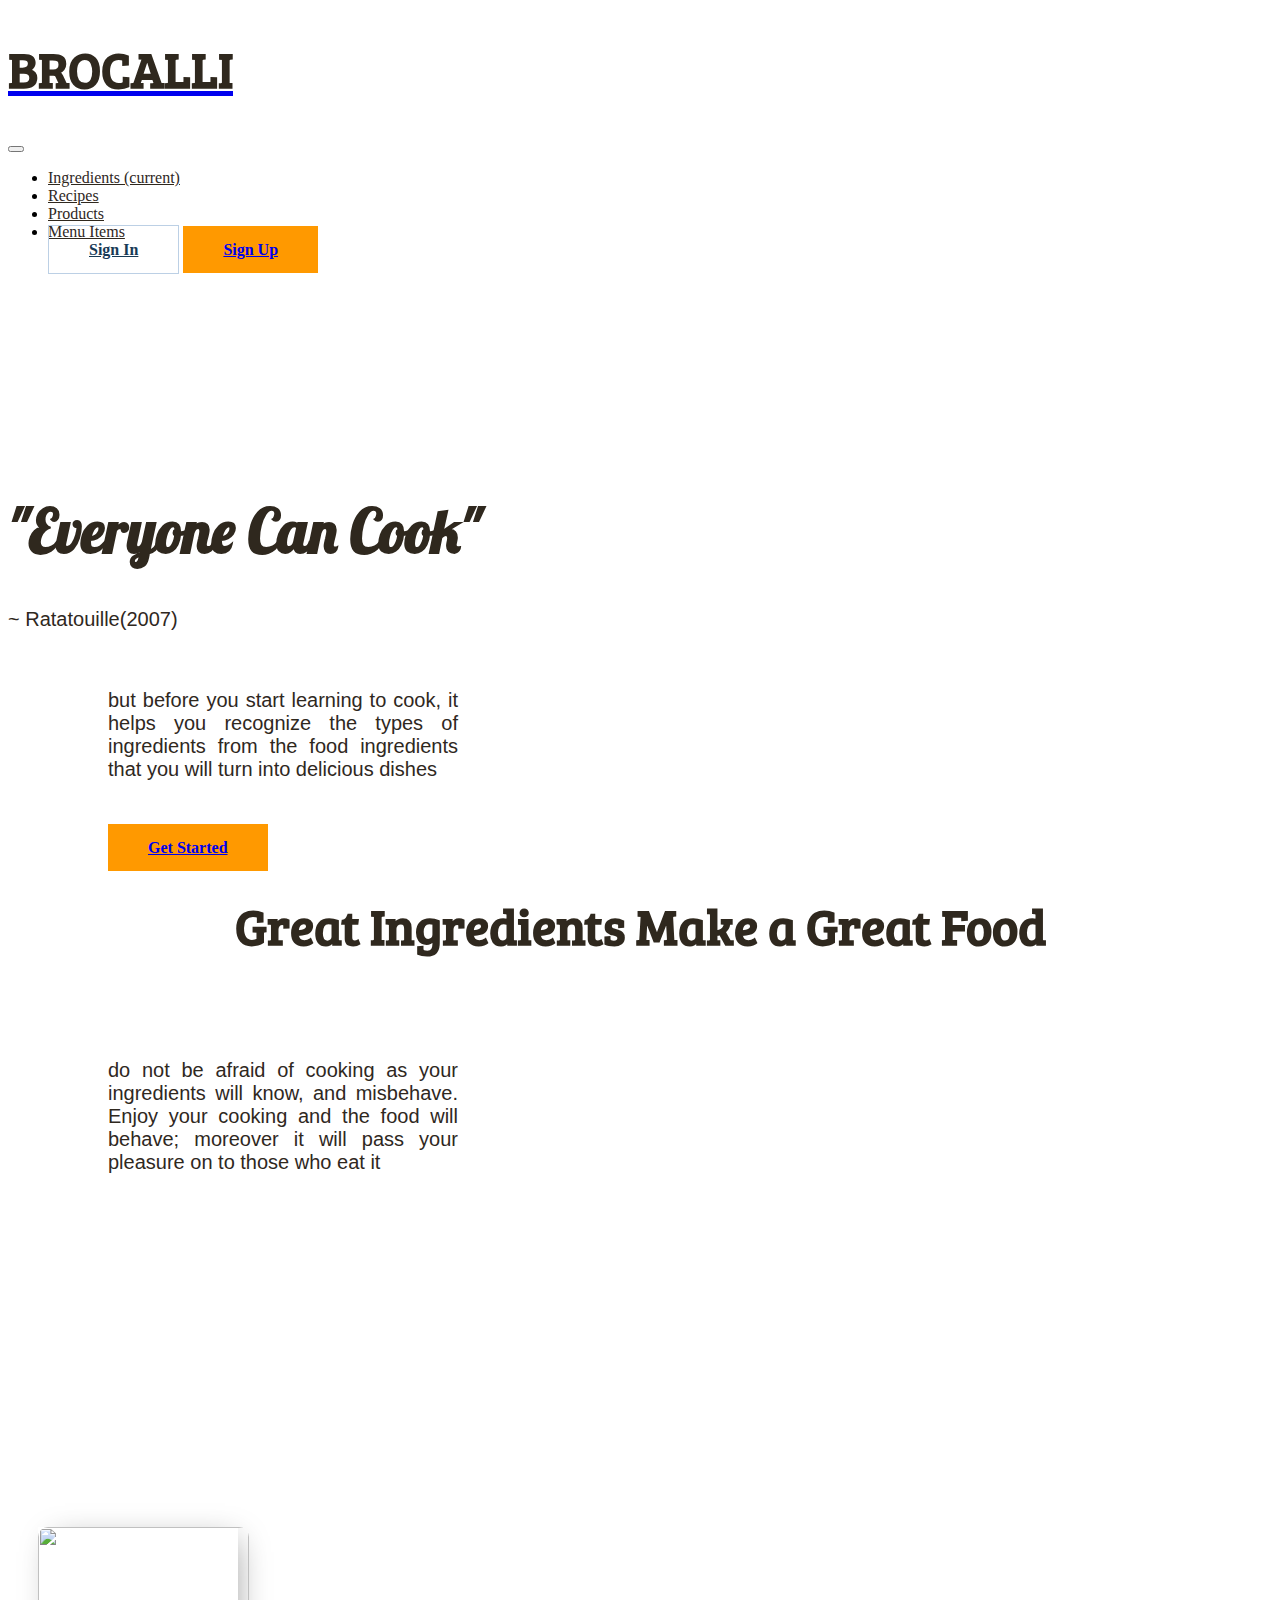
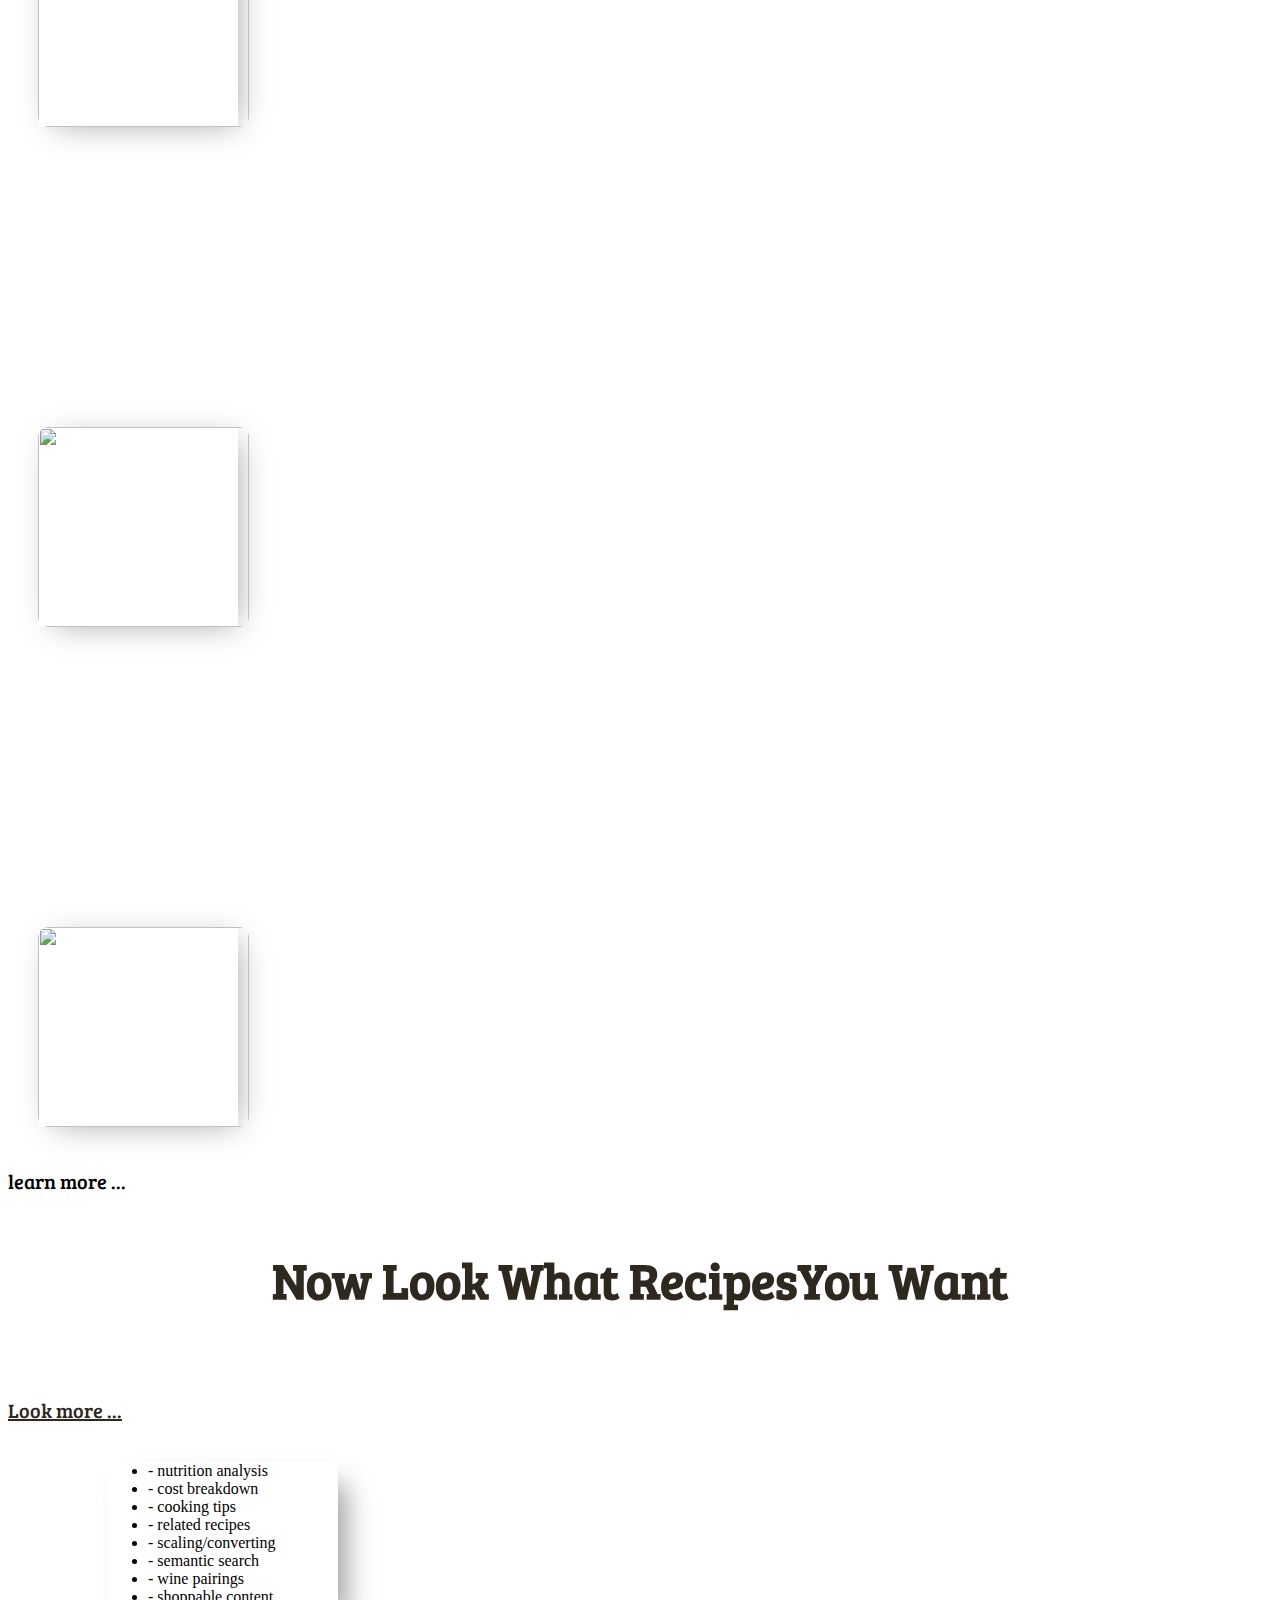
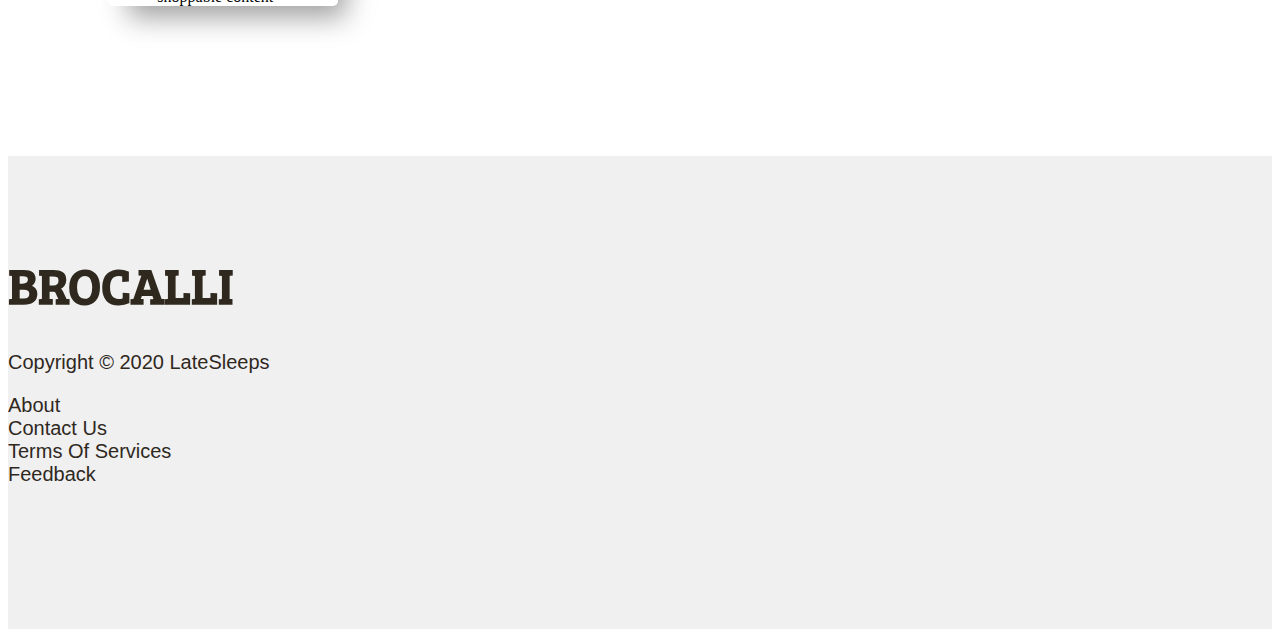
==== commit e9c6811d: "add 2 page and try some api" ====
--- a/Bootstrap4/index.html
+++ b/Bootstrap4/index.html
@@ -135,17 +135,17 @@
         <div class="row row-cols-3">
           <div class="col">
             <div class="card">
-              <img src="images/api/Union 9.png" alt="">
+              <img src="images/api/Union9.png" alt="">
             </div>
           </div>
           <div class="col">
             <div class="card">
-              <img src="images/api/Union 10.png" alt="">
+              <img src="images/api/Union10.png" alt="">
             </div>
           </div>
           <div class="col">
             <div class="card">
-              <img src="images/api/Union 11.png" alt="">
+              <img src="images/api/Union11.png" alt="">
             </div>
           </div>
         </div>
@@ -179,10 +179,21 @@
           </div>
           <div class="row">
             <div class="col-8">
-              <div class="row row-cols-3">
+              <div class="row row-cols-3 rowq">
+                <!-- <div class="col">
+                  <div class="cardR">
+                    <img src="images/api/Union1.png" alt="" />
+                    <div class="cardR2">
+                      <h5>Pasta</h5>
+                    </div>
+                    <div class="cardR2">
+                      <h6>recips <i class="fas fa-arrow-right"></i></h6>
+                    </div>
+                  </div>
+                </div>
                 <div class="col">
                   <div class="cardR">
-                    <img src="images/api/Union 1.png" alt="" />
+                    <img src="images/api/Union2.png" alt="" />
                     <div class="cardR2">
                       <h5>Pasta</h5>
                     </div>
@@ -191,20 +202,9 @@
                     </div>
                   </div>
                 </div>
-                <div class="col">
-                  <div class="cardR">
-                    <img src="images/api/Union 2.png" alt="" />
-                    <div class="cardR2">
-                      <h5>Pasta</h5>
-                    </div>
-                    <div class="cardR2">
-                      <h6>recips <i class="fas fa-arrow-right"></i></h6>
-                    </div>
-                  </div>
-                </div>
                 <div class="col">                  
                   <div class="cardR">
-                  <img src="images/api/Union 3.png" alt="" />
+                  <img src="images/api/Union3.png" alt="" />
                   <div class="cardR2">
                     <h5>Pasta</h5>
                   </div>
@@ -212,13 +212,13 @@
                     <h6>recips <i class="fas fa-arrow-right"></i></h6>
                   </div>
                 </div>
-                </div>
-              </div>
-
-              <div class="row row-cols-3">
+                </div> -->
+              </div>
+
+              <!-- <div class="row row-cols-3">
                 <div class="col">
                   <div class="cardR">
-                    <img src="images/api/Union 5.png" alt="" />
+                    <img src="images/api/Union5.png" alt="" />
                     <div class="cardR2">
                       <h5>Pasta</h5>
                     </div>
@@ -229,7 +229,7 @@
                 </div>
                 <div class="col">
                   <div class="cardR">
-                    <img src="images/api/Union 6.png" alt="" />
+                    <img src="images/api/Union6.png" alt="" />
                     <div class="cardR2">
                       <h5>Pasta</h5>
                     </div>
@@ -240,7 +240,7 @@
                 </div>
                 <div class="col">                  
                   <div class="cardR">
-                  <img src="images/api/Union 7.png" alt="" />
+                  <img src="images/api/Union7.png" alt="" />
                   <div class="cardR2">
                     <h5>Pasta</h5>
                   </div>
@@ -249,14 +249,14 @@
                   </div>
                 </div>
                 </div>
-              </div>
+              </div> -->
 
               <div class="row">
                 <div class="col"></div>
                 <div class="col"></div>
-                <div class="col"><p class="next">learn more ...</p></div>
+                <div class="col"><a class="nav-link continue" href="index2.html">Look more ...</a></div>
                 <div class="col"></div>
-                <div class="col"></div>
+                
               </div>
             </div>
 
@@ -282,43 +282,44 @@
   <footer>
     <div class="container">
       <div class="row">
-        <div class="col-3">
-          <h1>BROCALLI</h1>
-        </div>
+        <div class="col-3"><h1>BROCALLI</h1></div>
         <div class="col-9"></div>
       </div>
       <div class="row">
         <div class="col-6">
           <p>Copyright &copy; 2020 LateSleeps</p>
         </div>
-        <div class="col"><a class="text-right " href="about.html">About</a> </div>
-        <div class="col-2"><a class="text-right pl-5" href="kontak.html">Contact Us</a></div>
-        <div class="col-3"><a class="text-right pl-5" href="terms of servis.html">Terms Of Services</a></div>
+        <div class="col">
+          <a class="text-right" href="about.html">About</a>
+        </div>
+        <div class="col-2">
+          <a class="text-right pl-5" href="kontak.html">Contact Us</a>
+        </div>
+        <div class="col-3">
+          <a class="text-right pl-5" href="terms of servis.html"
+            >Terms Of Services</a
+          >
+        </div>
       </div>
       <div class="row">
-        <div class="col-6">
-
-        </div>
-        <div class="col ">
-          <p class="text-left">feedback </p>
-        </div>
-        <div class="col-2">
-          <p class="text-right"></p>
-        </div>
+        <div class="col-6"></div>
+        <a class="text-center pl-2" href="feedback.html">Feedback</a>
+        <div class="col"><p class="text-right"></p></div>
         <div class="col-3">
           <p class="text-right">
             <i class="fab fa-instagram"></i>
             <i class="fab fa-facebook-f"></i>
             <i class="fab fa-twitter pr-5"></i>
+          </p>
         </div>
       </div>
     </div>
-
   </footer>
   <script src="https://kit.fontawesome.com/05cc4aaa6a.js" crossorigin="anonymous"></script>
   <script src="https://code.jquery.com/jquery-3.4.1.js" integrity="sha256-WpOohJOqMqqyKL9FccASB9O0KwACQJpFTUBLTYOVvVU="
     crossorigin="anonymous"></script>
   <script type="text/javascript" src="js/bootstrap.js"></script>
+  <script type="text/javascript" src="js/custom.js"></script>
 </body>
 
 </html>--- a/Bootstrap4/css/custom.css
+++ b/Bootstrap4/css/custom.css
@@ -273,8 +273,10 @@
   color: #DE7174;
 }
 
-.next{
+.continue{
   margin-top: 30px;
   font-family: "Bree Serif", serif;
   font-size: 20px;
+  color: #2f281e;
+  
 }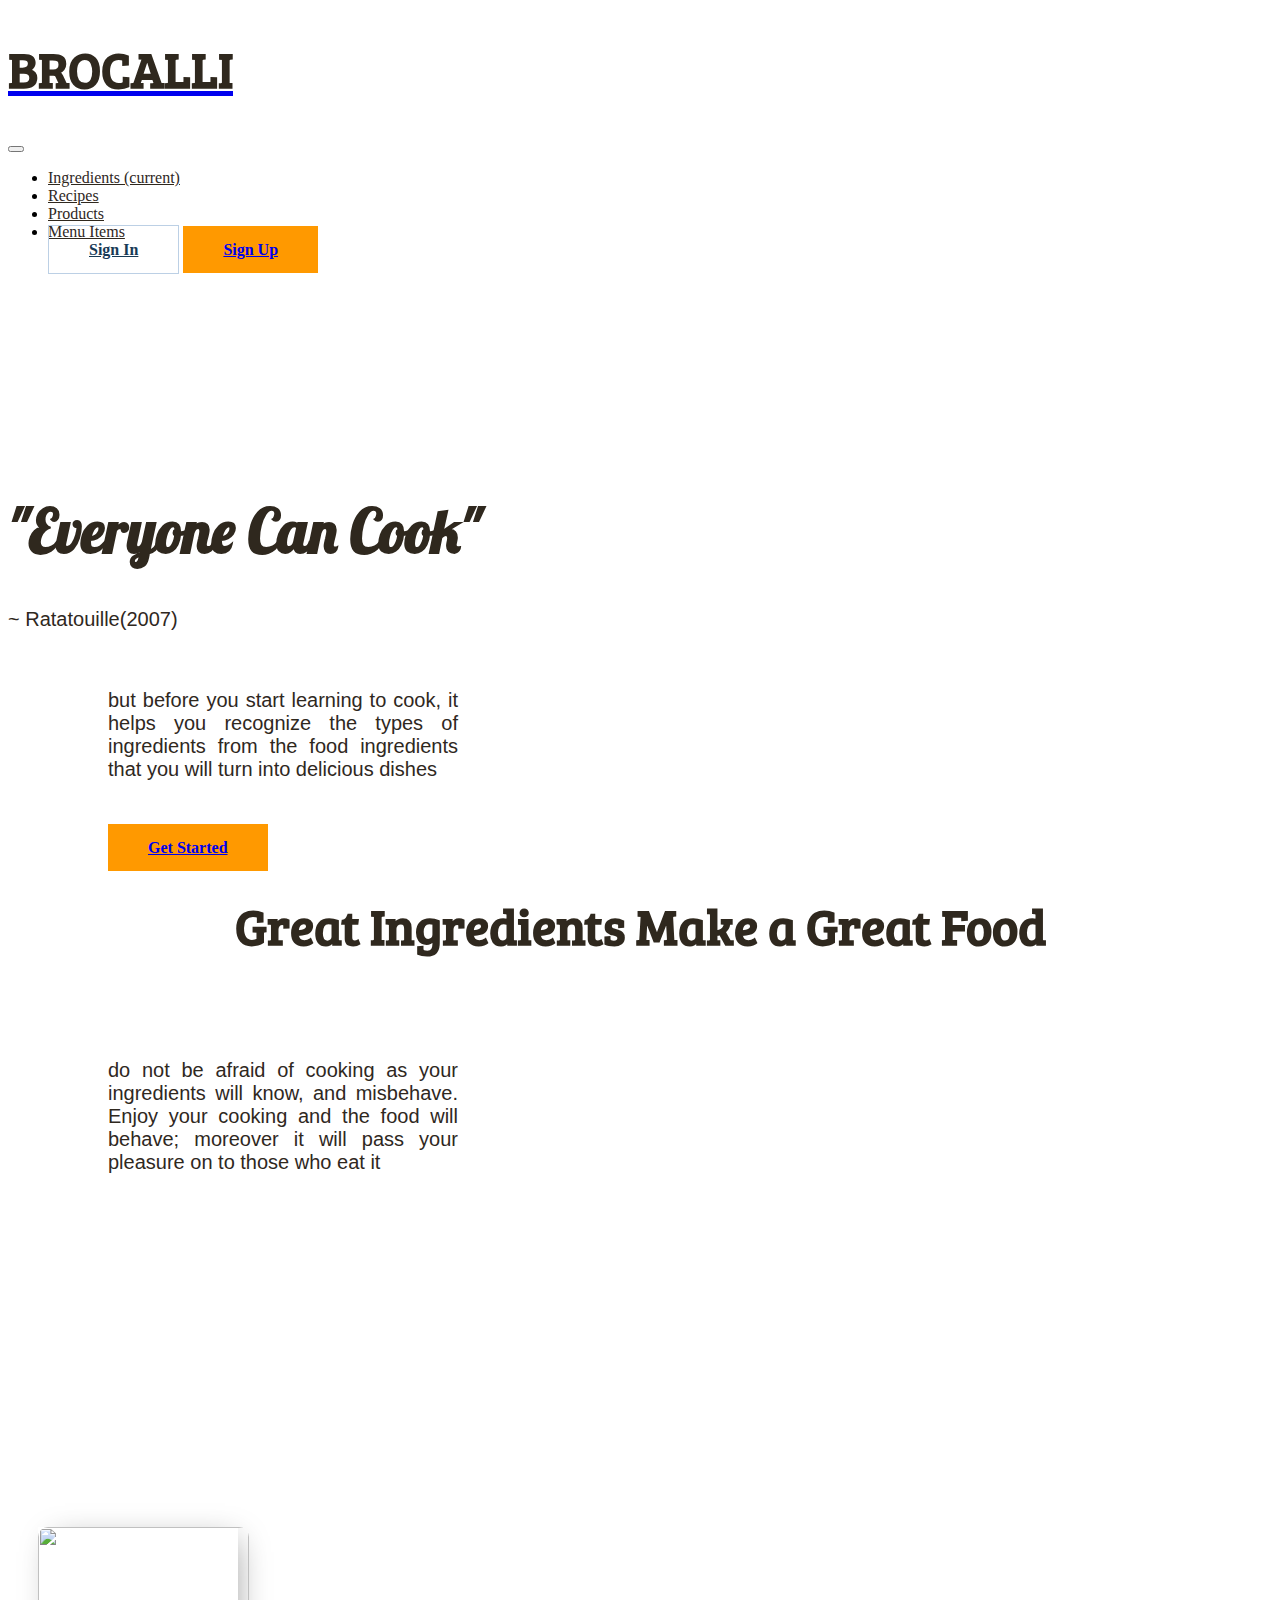
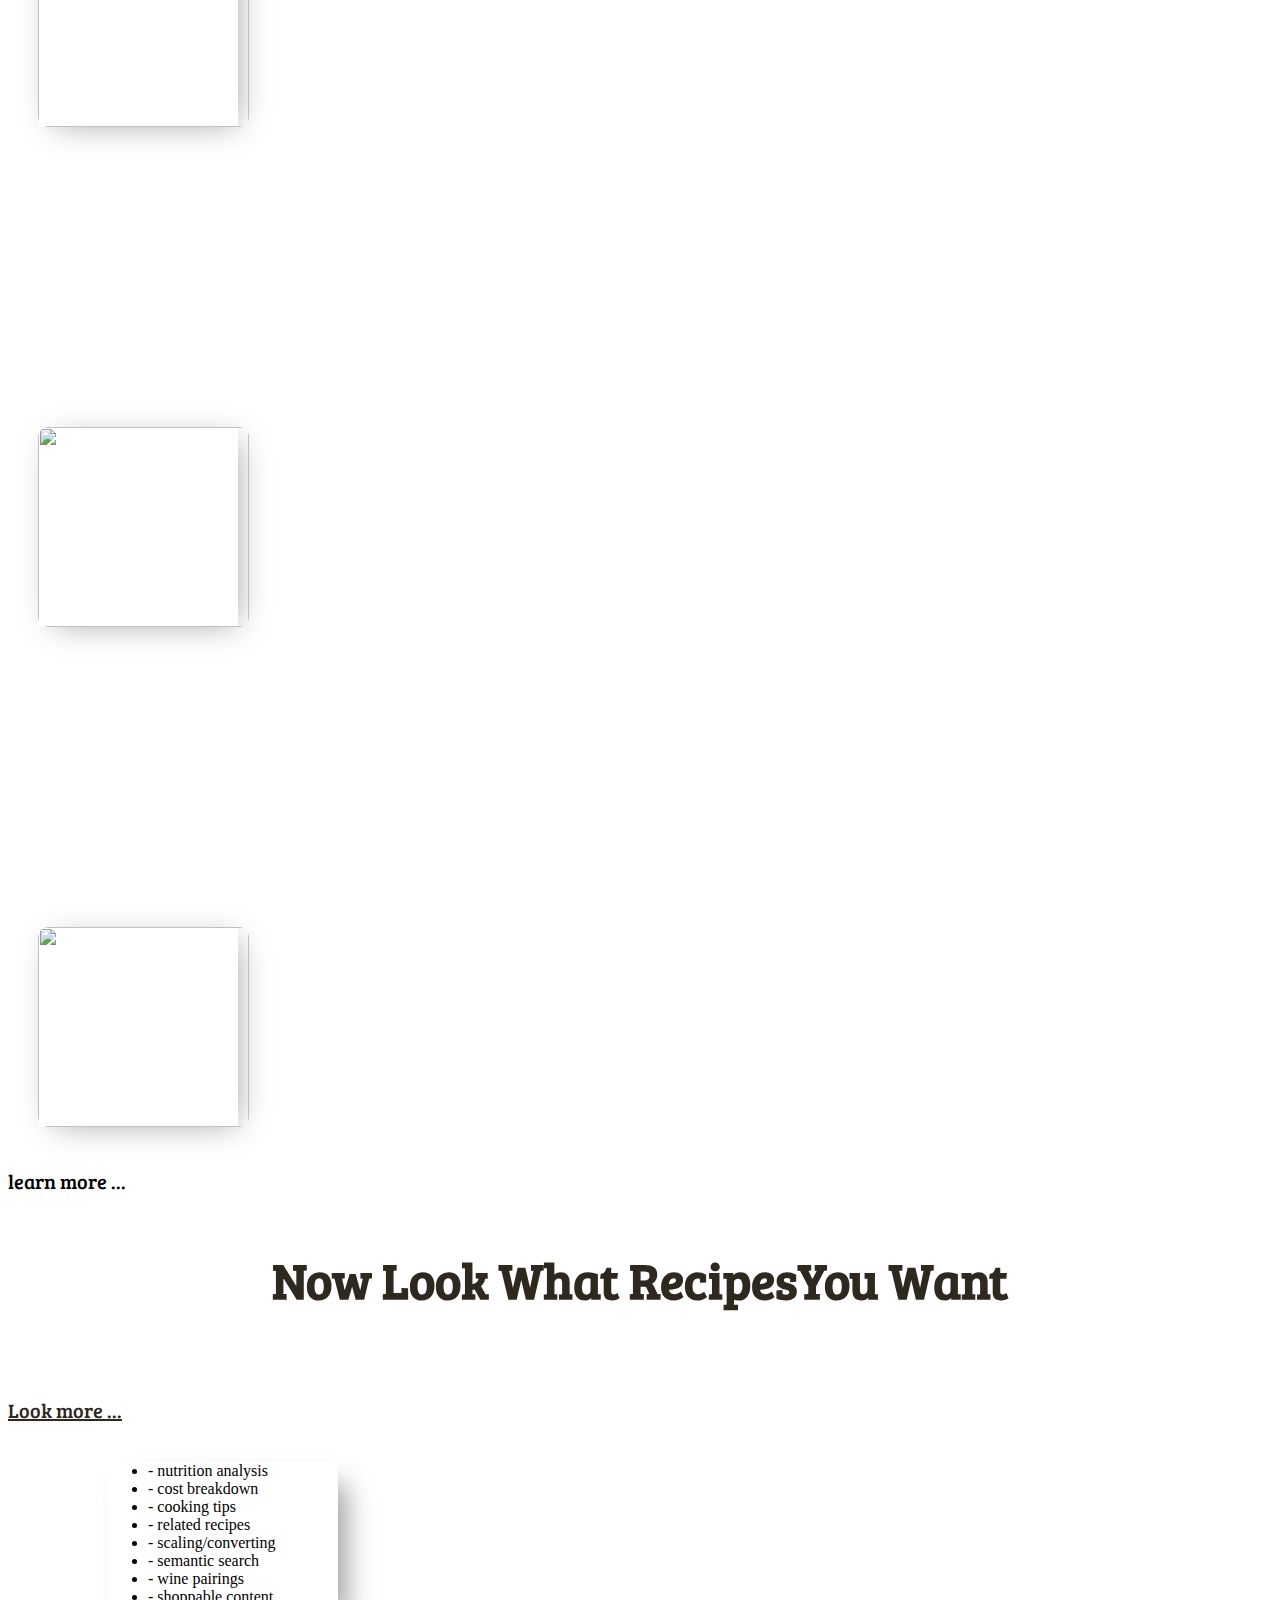
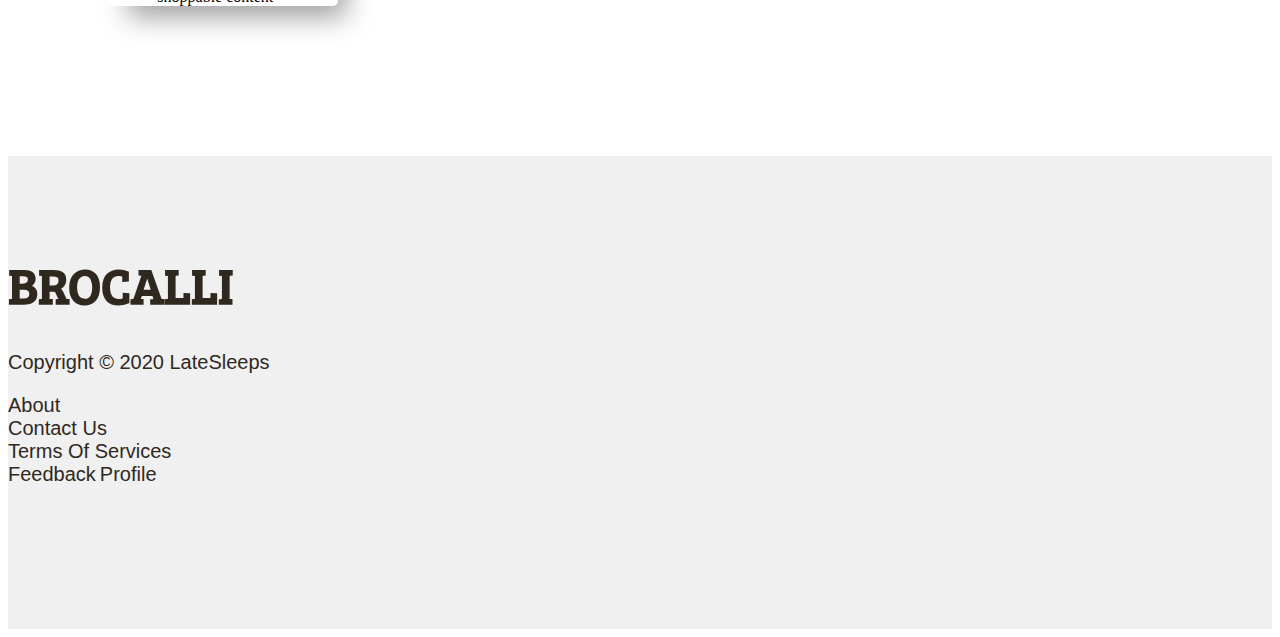
==== commit c54be6b8: "add profile author page" ====
--- a/Bootstrap4/index.html
+++ b/Bootstrap4/index.html
@@ -303,8 +303,8 @@
       </div>
       <div class="row">
         <div class="col-6"></div>
-        <a class="text-center pl-2" href="feedback.html">Feedback</a>
-        <div class="col"><p class="text-right"></p></div>
+        <a class="text-center pl-3" href="feedback.html">Feedback</a>
+        <a class="text-center pl-5" href="profile.html">Profile</a>
         <div class="col-3">
           <p class="text-right">
             <i class="fab fa-instagram"></i>
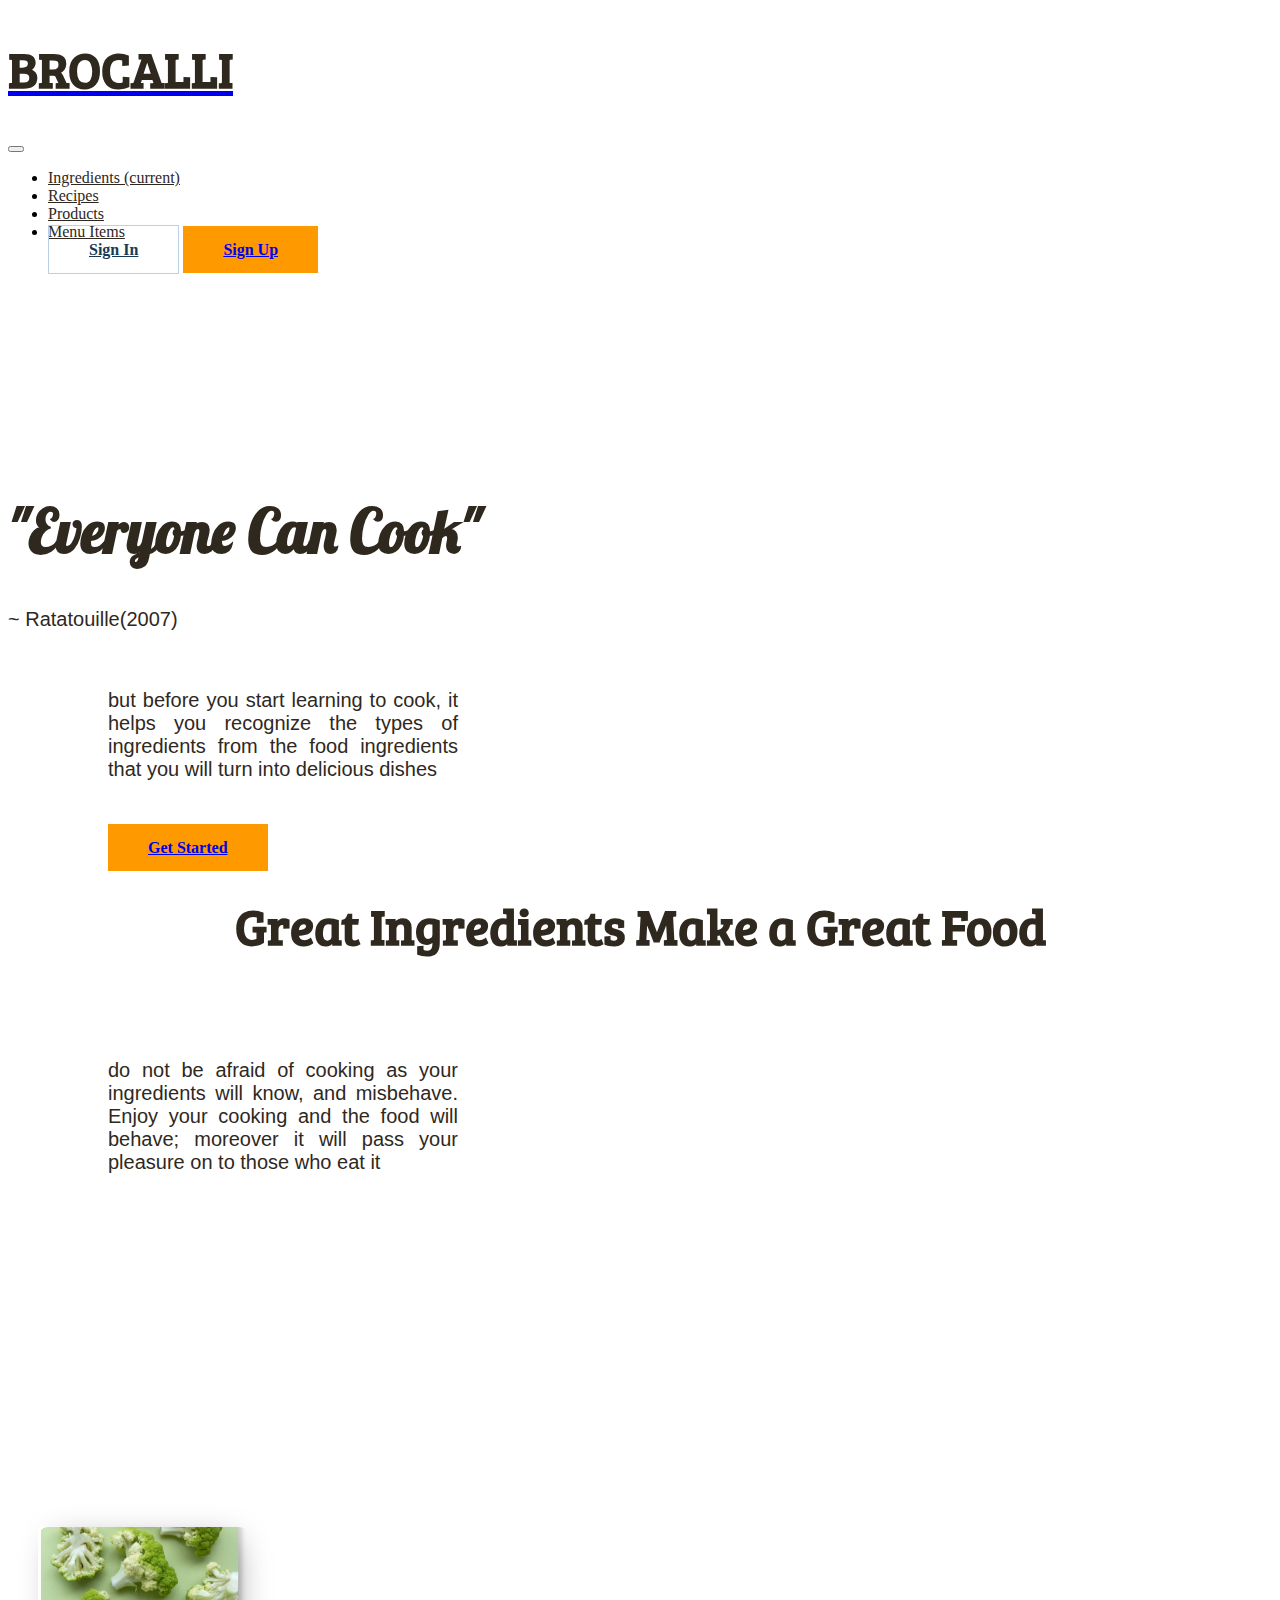
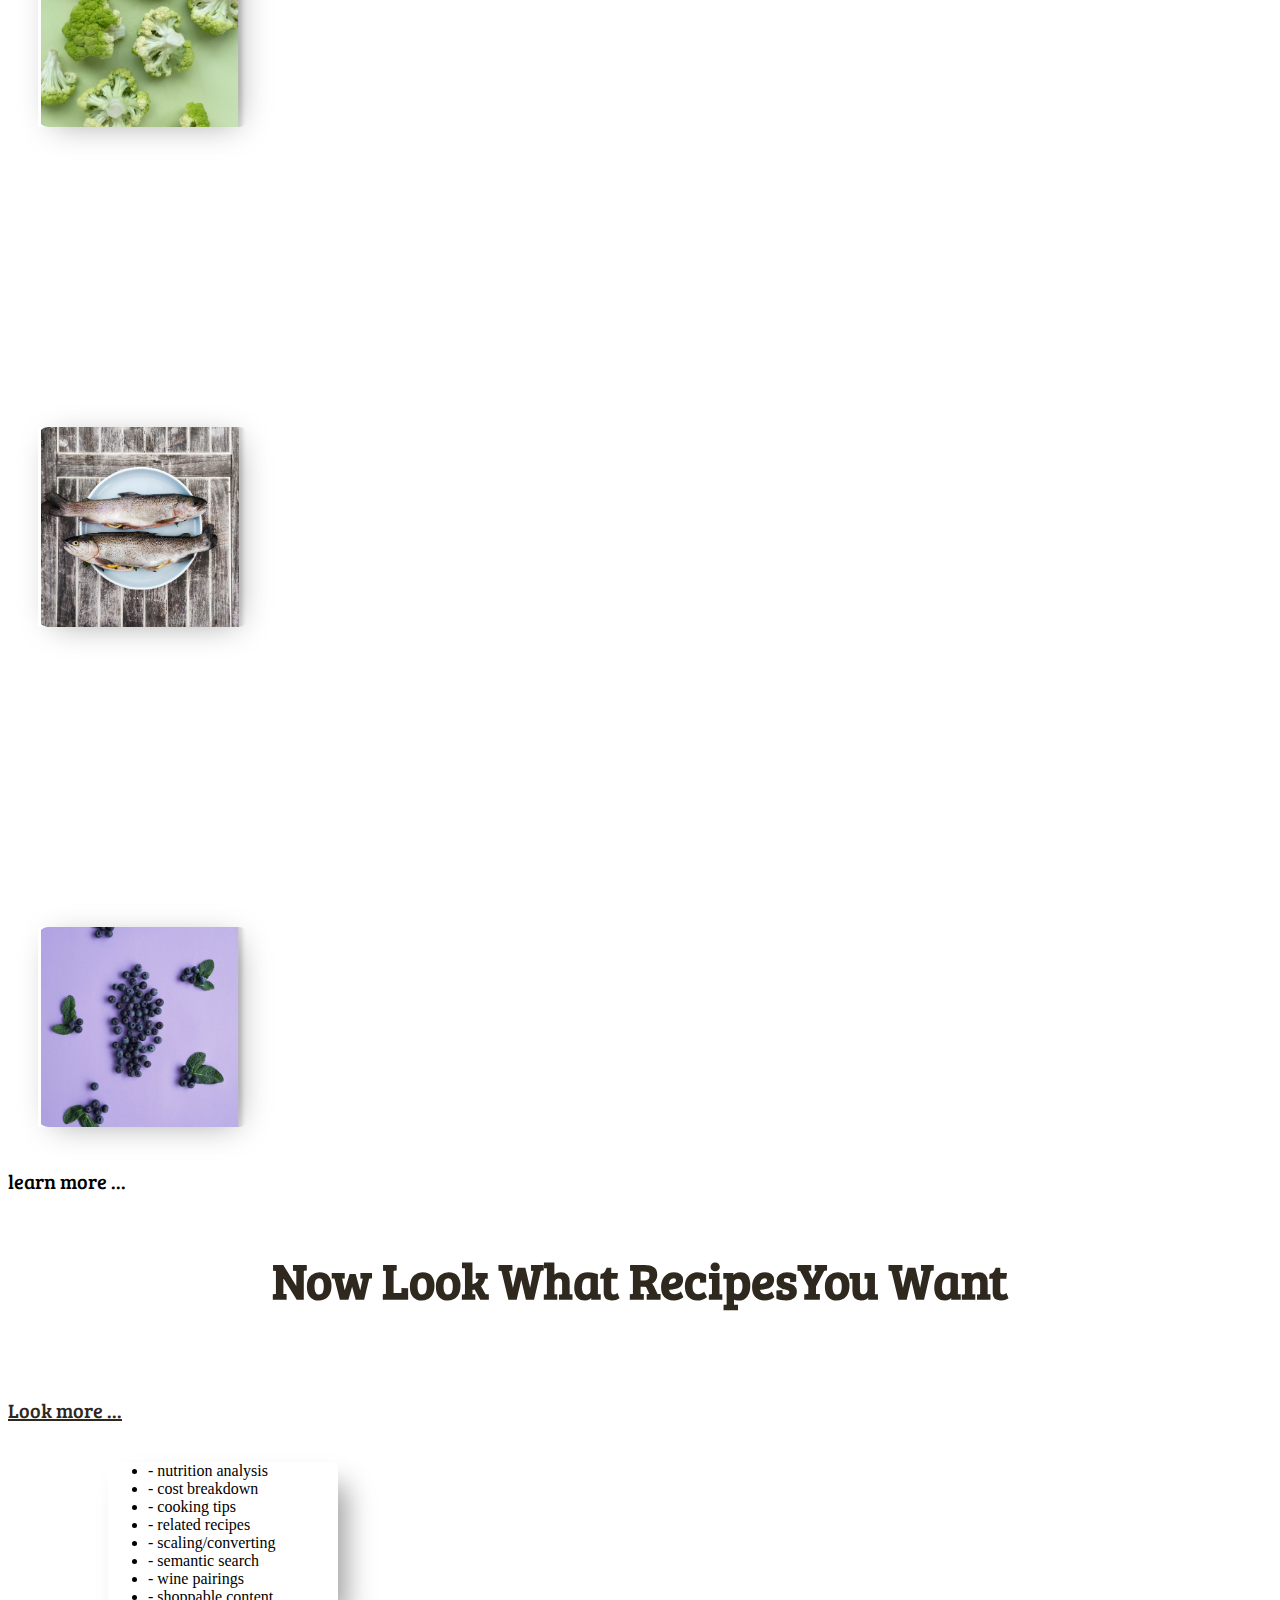
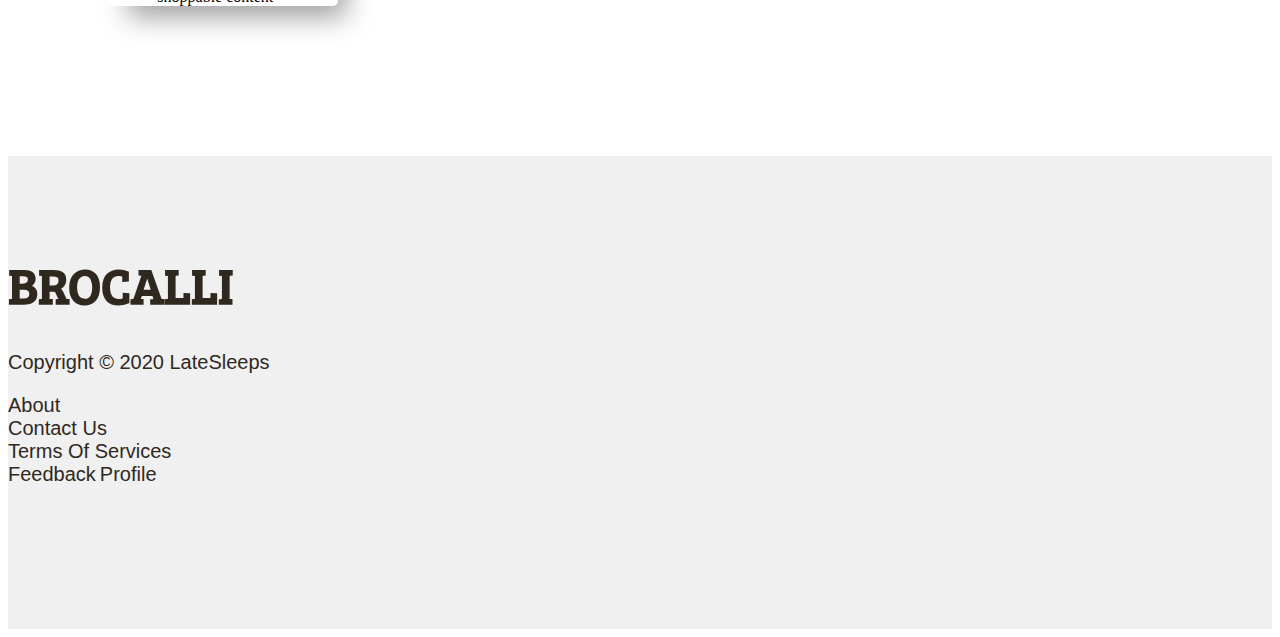
==== commit a4101a98: "add improve fore page 2" ====
--- a/Bootstrap4/index.html
+++ b/Bootstrap4/index.html
@@ -135,17 +135,17 @@
         <div class="row row-cols-3">
           <div class="col">
             <div class="card">
-              <img src="images/api/Union9.png" alt="">
+              <img src="images/api/Union 9.png" alt="">
             </div>
           </div>
           <div class="col">
             <div class="card">
-              <img src="images/api/Union10.png" alt="">
+              <img src="images/api/Union 10.png" alt="">
             </div>
           </div>
           <div class="col">
             <div class="card">
-              <img src="images/api/Union11.png" alt="">
+              <img src="images/api/Union 11.png" alt="">
             </div>
           </div>
         </div>
